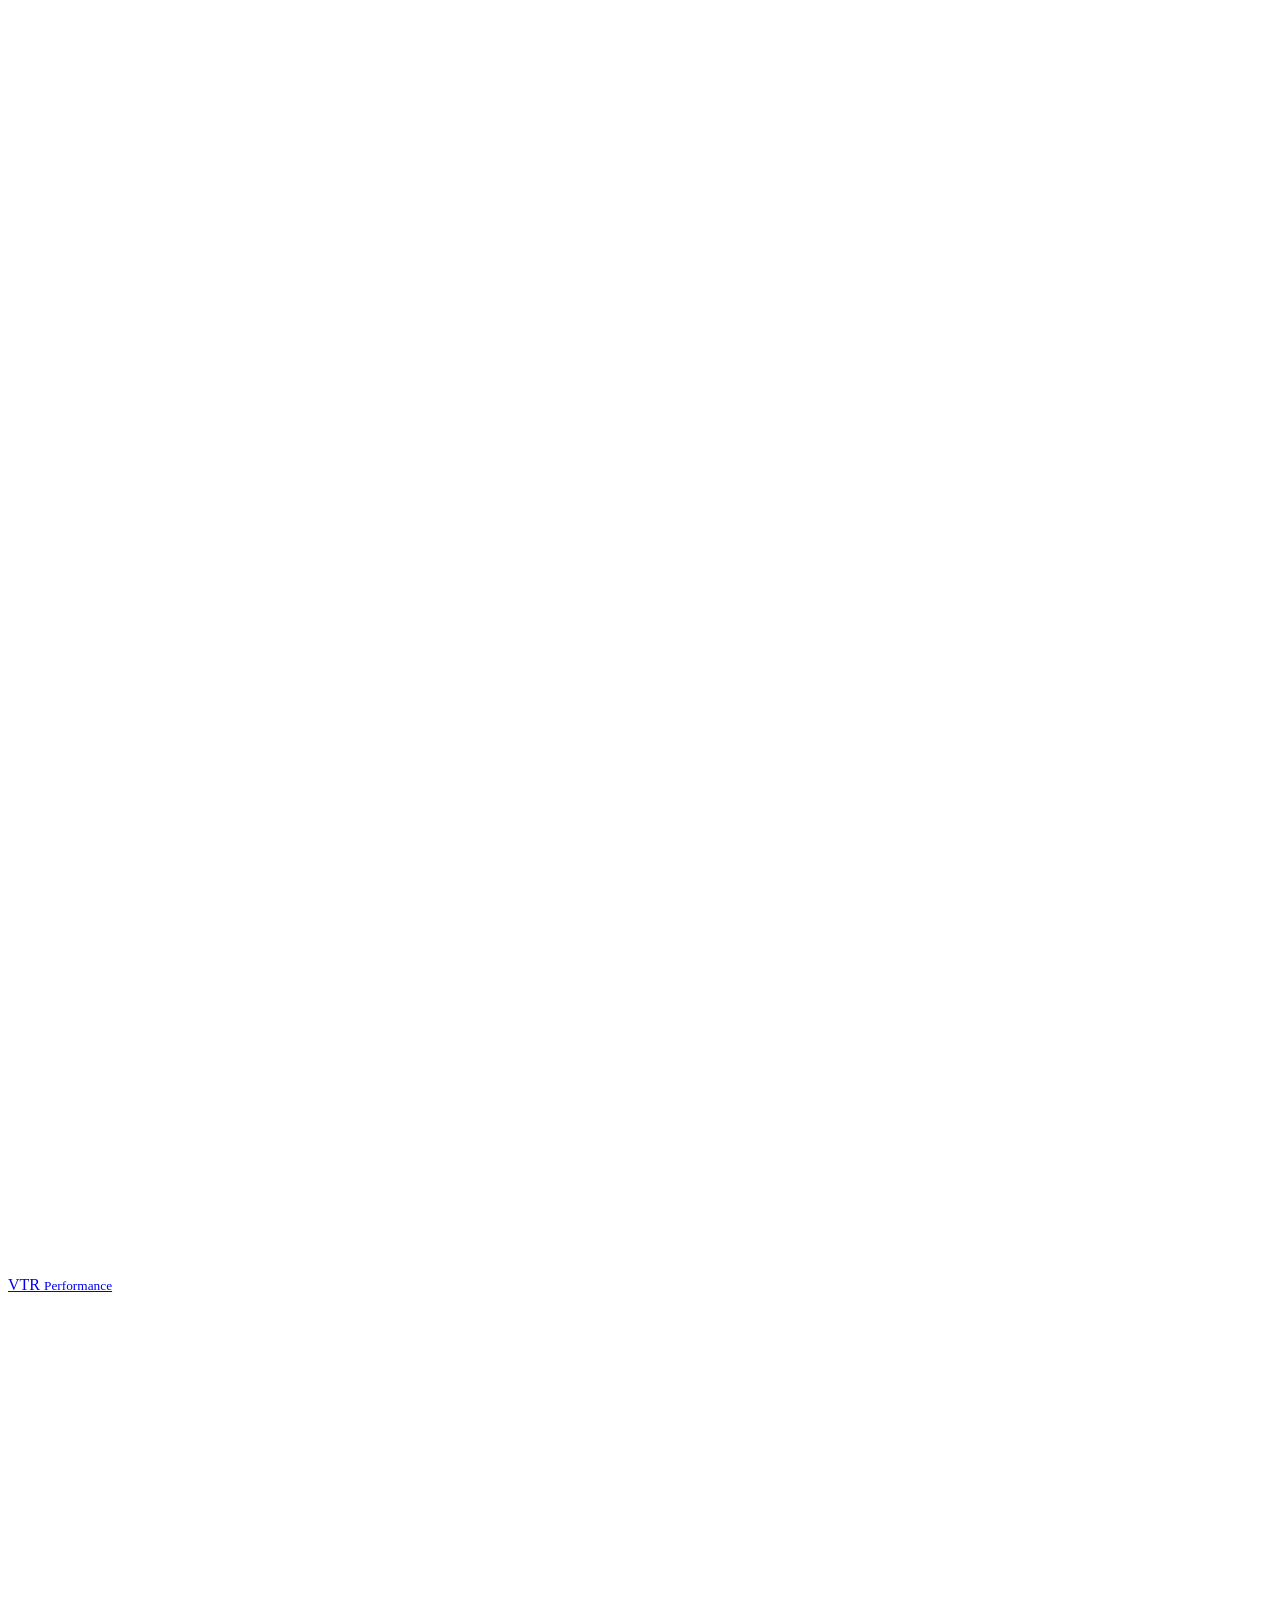
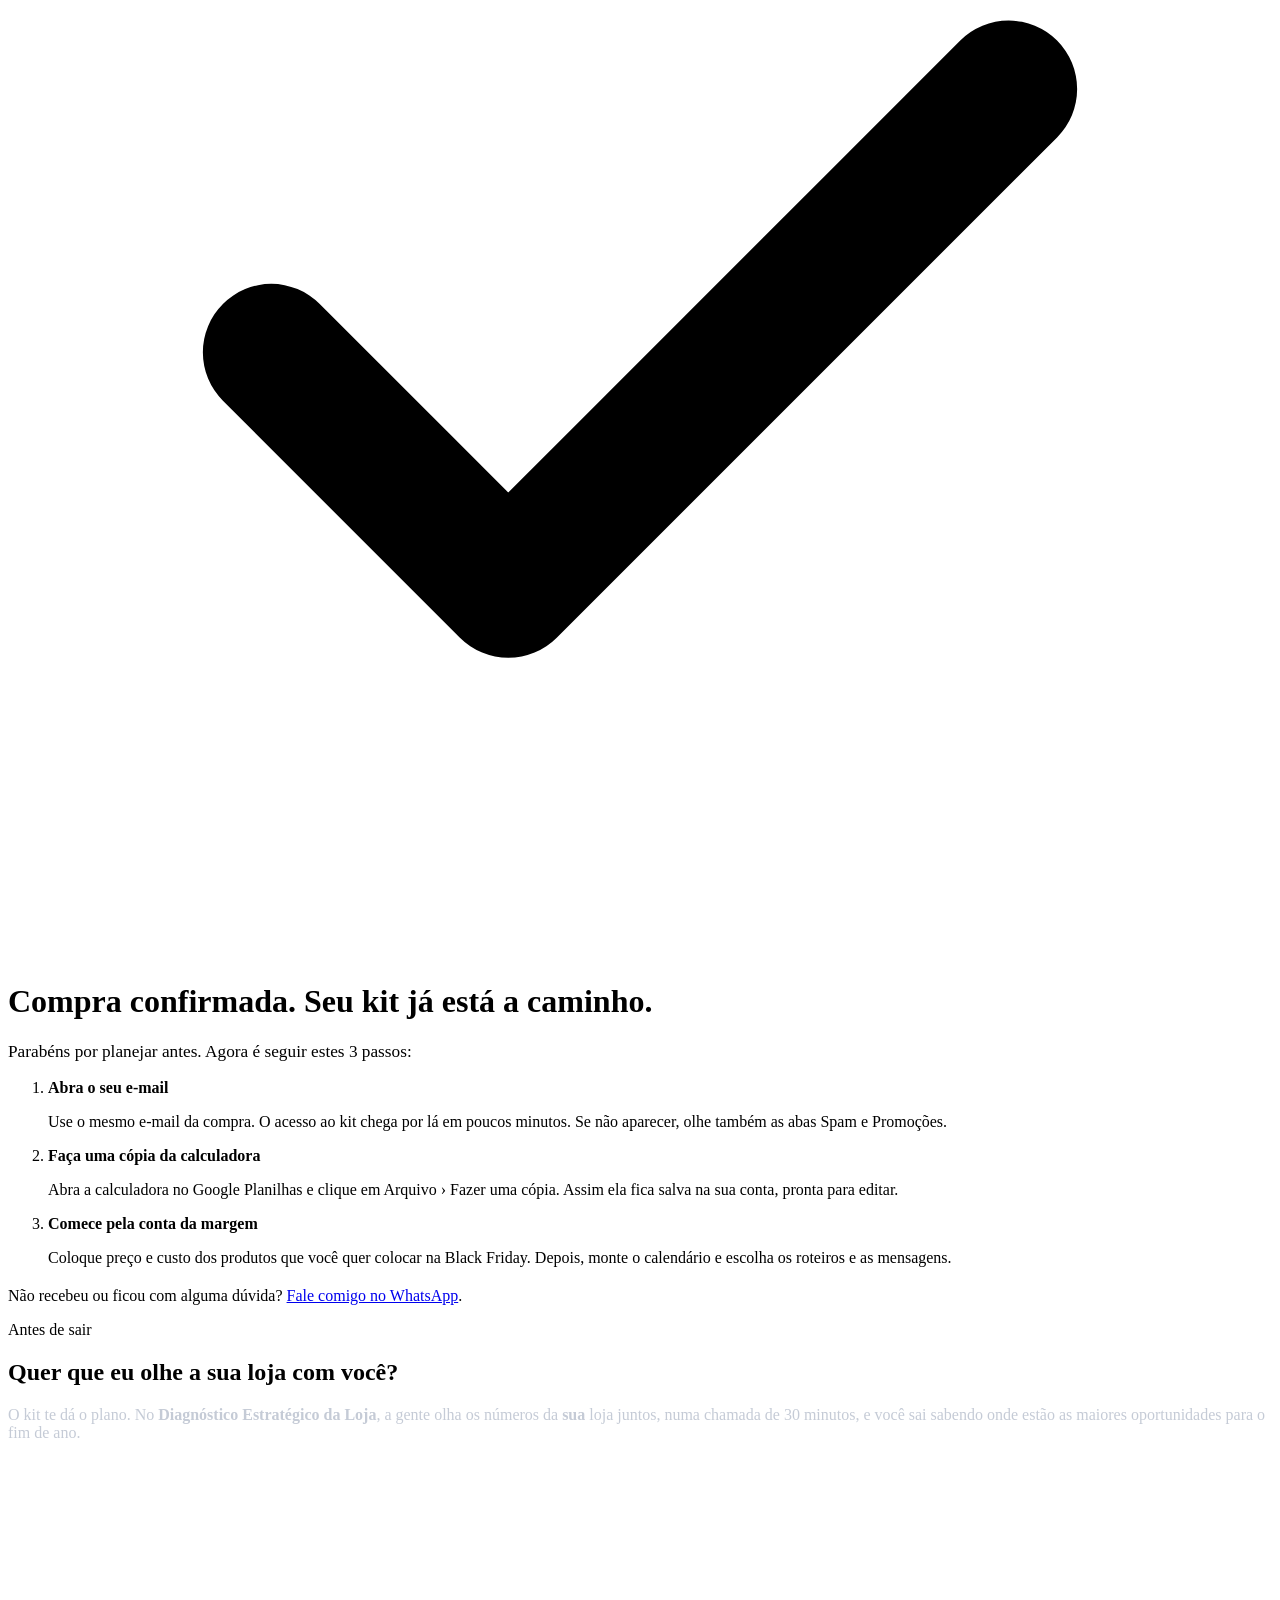
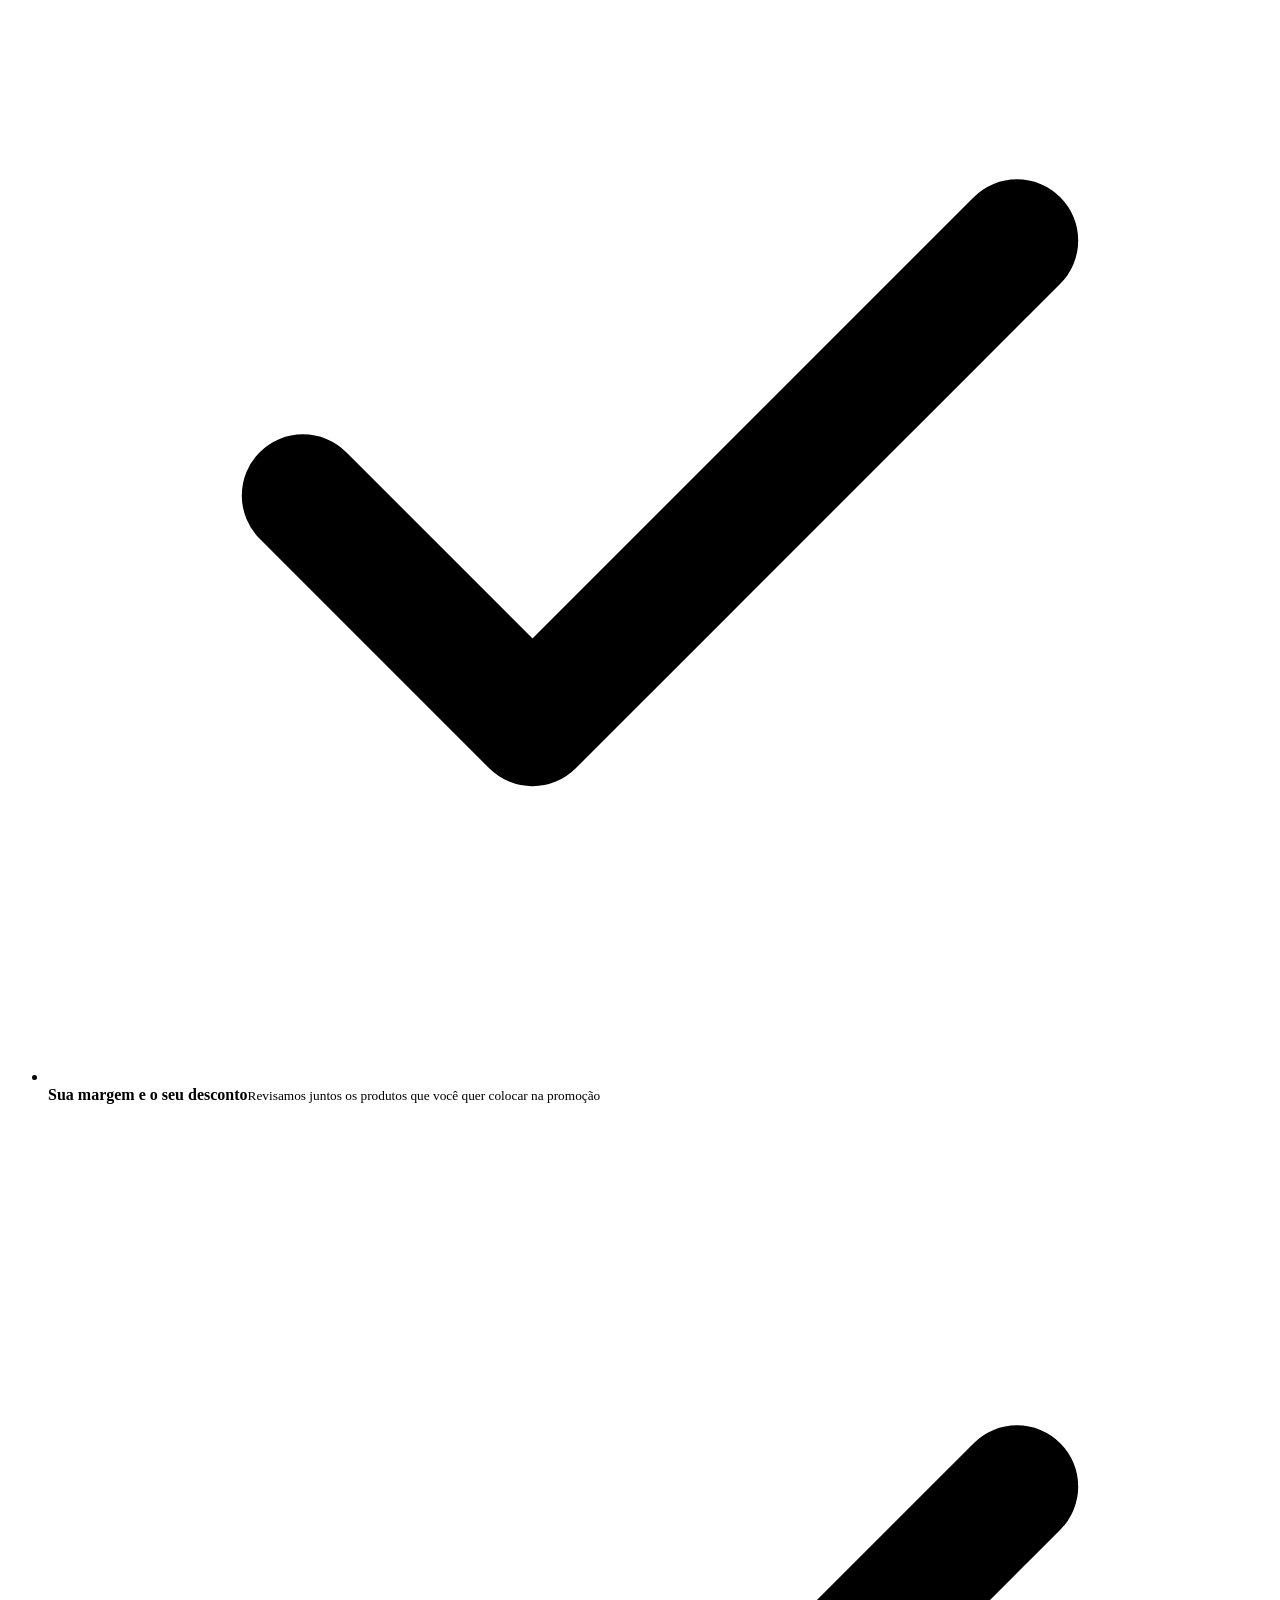
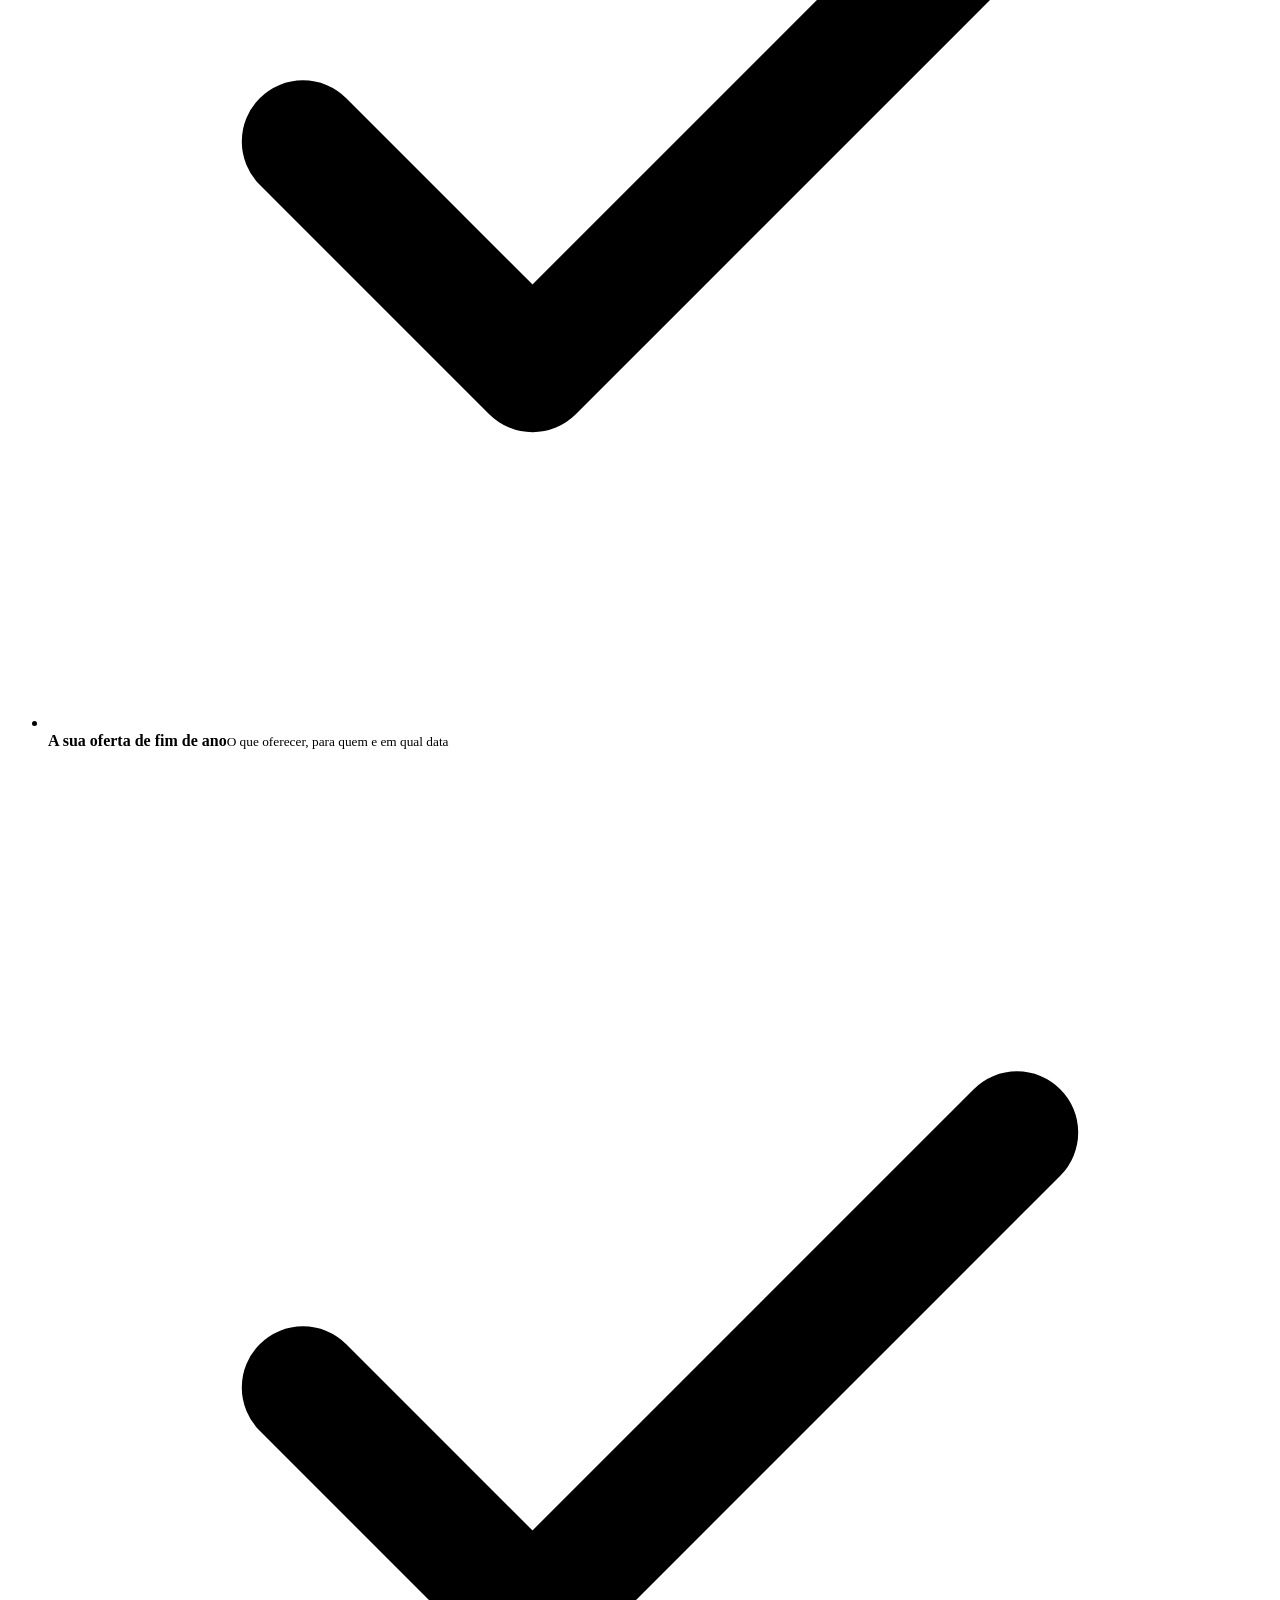
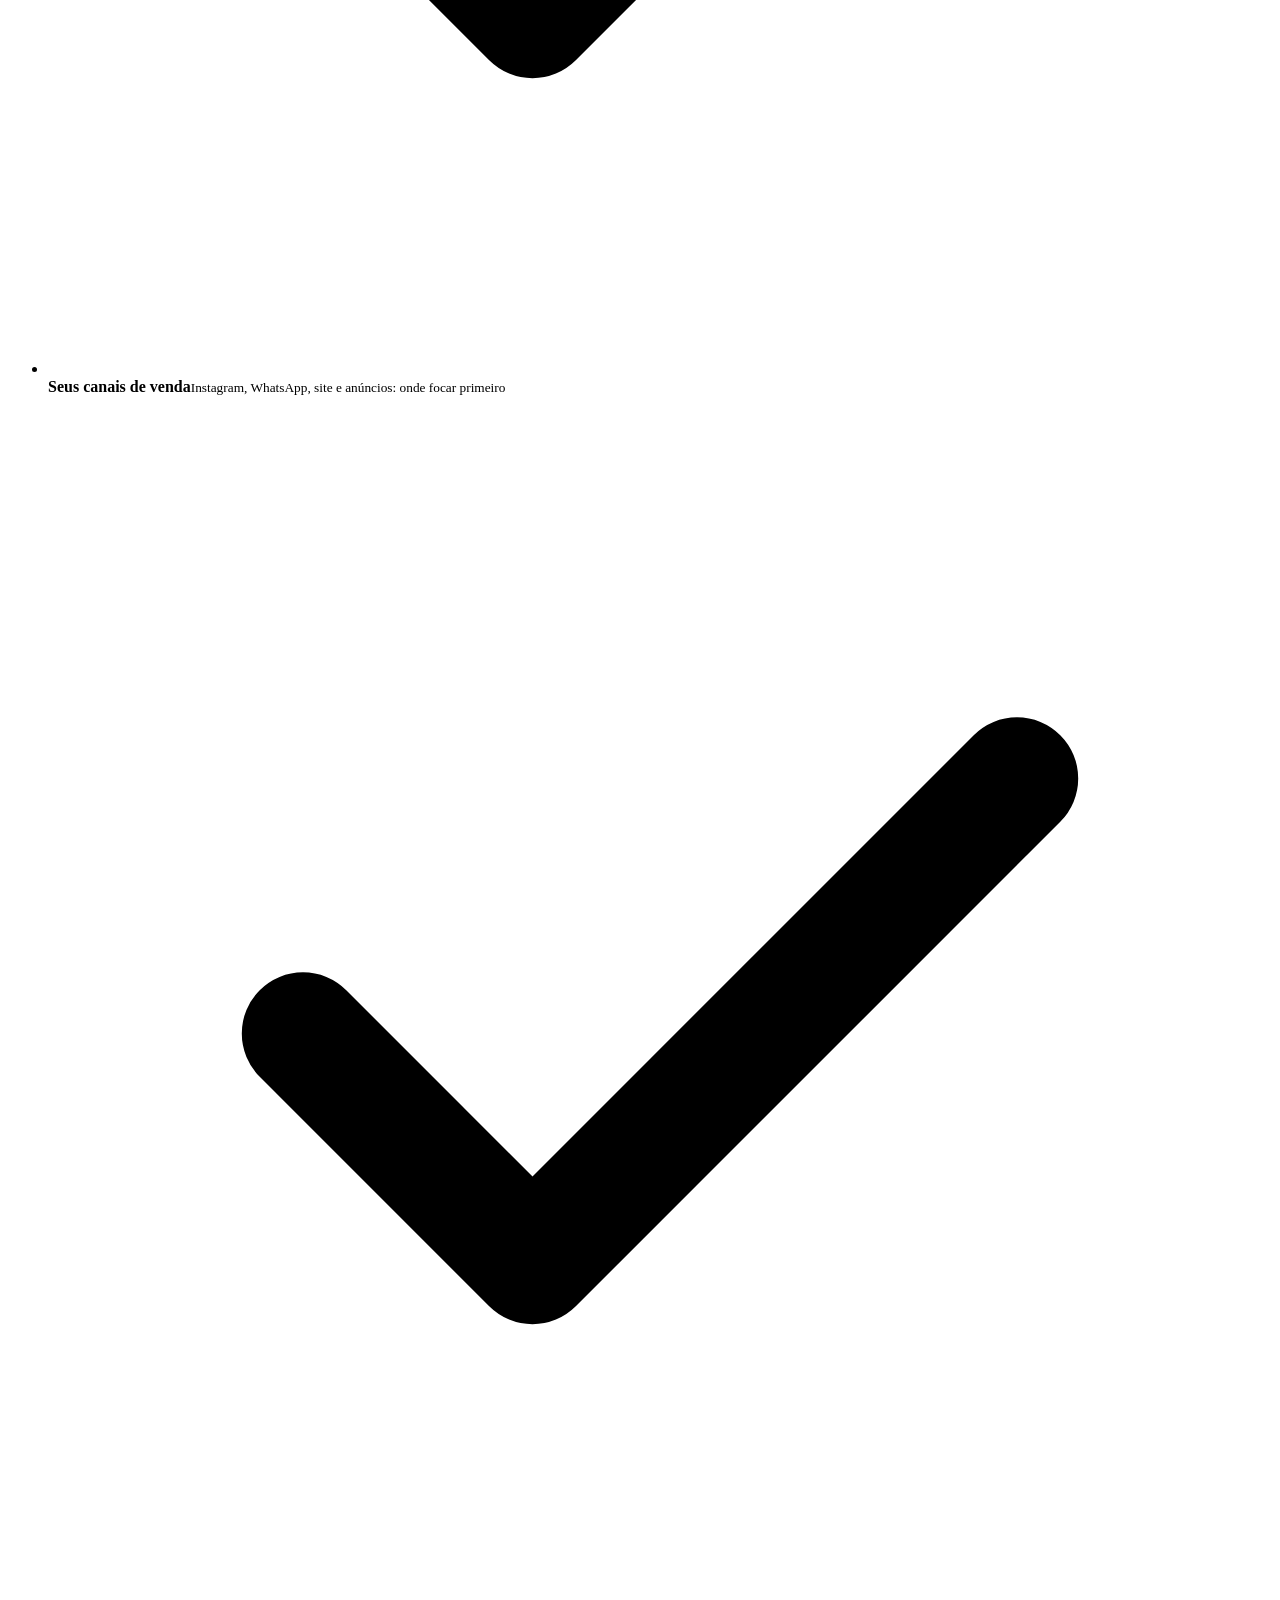
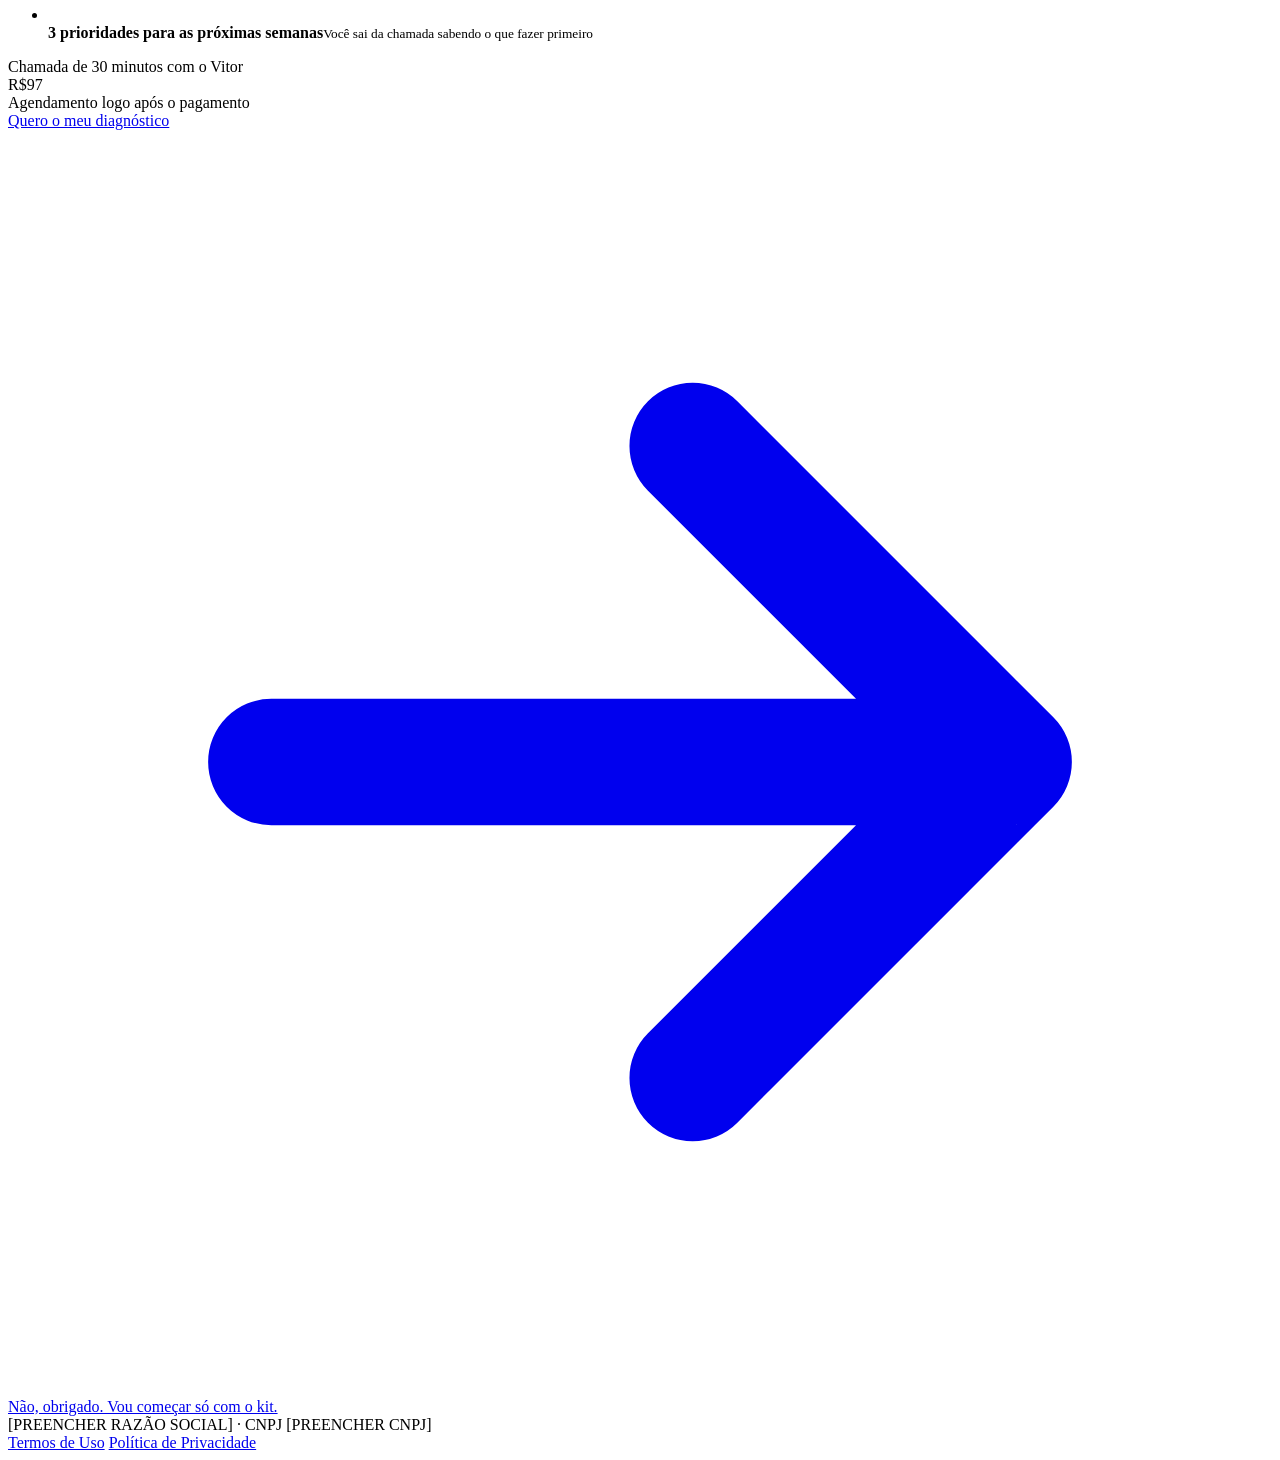
==== kit-fim-de-ano-lp/obrigado/index.html @ e14ec253 "Add landing page do Kit Fim de Ano do Lojista Página de vendas estática (HTML/CSS/JS puro) para o in" ====
<!DOCTYPE html>
<html lang="pt-BR" class="no-js">
<head>
  <meta charset="utf-8">
  <meta name="viewport" content="width=device-width, initial-scale=1, viewport-fit=cover">
  <title>Compra confirmada | Kit Fim de Ano do Lojista</title>
  <meta name="robots" content="noindex, nofollow">
  <meta name="theme-color" content="#05060B">
  <link rel="icon" href="/assets/img/favicon.svg" type="image/svg+xml">
  <link rel="preload" href="/assets/fonts/poppins-latin-800-normal.woff2" as="font" type="font/woff2" crossorigin>
  <link rel="stylesheet" href="/assets/styles.css">
</head>
<body data-page="obrigado">
  <header class="topbar">
    <div class="wrap">
      <a class="logo" href="/" aria-label="VTR Performance">
        <span class="logo-mark"><svg viewBox="0 0 24 24" fill="none" stroke="#fff" stroke-width="3" stroke-linecap="round" stroke-linejoin="round" aria-hidden="true"><path d="M4 6l8 13 8-13"/></svg></span>
        <span>VTR <small>Performance</small></span>
      </a>
    </div>
  </header>

  <main class="page">
    <div class="wrap narrow">
      <div class="success-badge"><svg viewBox="0 0 24 24" fill="none" stroke="currentColor" stroke-width="2.6" stroke-linecap="round" stroke-linejoin="round" aria-hidden="true"><path d="M5 12.5l4.5 4.5L19 7.5"/></svg></div>
      <h1>Compra confirmada. Seu kit já está a caminho.</h1>
      <p class="muted" style="font-size:1.08rem">Parabéns por planejar antes. Agora é seguir estes 3 passos:</p>

      <ol class="check-steps">
        <li><div><strong>Abra o seu e-mail</strong><p>Use o mesmo e-mail da compra. O acesso ao kit chega por lá em poucos minutos. Se não aparecer, olhe também as abas Spam e Promoções.</p></div></li>
        <li><div><strong>Faça uma cópia da calculadora</strong><p>Abra a calculadora no Google Planilhas e clique em Arquivo › Fazer uma cópia. Assim ela fica salva na sua conta, pronta para editar.</p></div></li>
        <li><div><strong>Comece pela conta da margem</strong><p>Coloque preço e custo dos produtos que você quer colocar na Black Friday. Depois, monte o calendário e escolha os roteiros e as mensagens.</p></div></li>
      </ol>
      <p class="muted" style="margin-top:20px">Não recebeu ou ficou com alguma dúvida? <a class="js-whatsapp blue" href="#">Fale comigo no WhatsApp</a>.</p>

      <!-- UPSELL: diagnóstico estratégico. [CONFIRMAR o escopo da chamada antes de publicar] -->
      <section class="upsell" aria-labelledby="t-upsell" style="padding:0">
        <div class="offer-card">
          <span class="eyebrow">Antes de sair</span>
          <h2 id="t-upsell">Quer que eu olhe a sua loja com você?</h2>
          <p style="margin-top:16px;color:#C5CBD6">O kit te dá o plano. No <strong>Diagnóstico Estratégico da Loja</strong>, a gente olha os números da <strong>sua</strong> loja juntos, numa chamada de 30 minutos, e você sai sabendo onde estão as maiores oportunidades para o fim de ano.</p>
          <ul class="offer-list">
            <li><svg viewBox="0 0 24 24" fill="none" stroke="currentColor" stroke-width="2.4" stroke-linecap="round" stroke-linejoin="round" aria-hidden="true"><path d="M5 12.5l4.5 4.5L19 7.5"/></svg><span><strong>Sua margem e o seu desconto</strong><small>Revisamos juntos os produtos que você quer colocar na promoção</small></span></li>
            <li><svg viewBox="0 0 24 24" fill="none" stroke="currentColor" stroke-width="2.4" stroke-linecap="round" stroke-linejoin="round" aria-hidden="true"><path d="M5 12.5l4.5 4.5L19 7.5"/></svg><span><strong>A sua oferta de fim de ano</strong><small>O que oferecer, para quem e em qual data</small></span></li>
            <li><svg viewBox="0 0 24 24" fill="none" stroke="currentColor" stroke-width="2.4" stroke-linecap="round" stroke-linejoin="round" aria-hidden="true"><path d="M5 12.5l4.5 4.5L19 7.5"/></svg><span><strong>Seus canais de venda</strong><small>Instagram, WhatsApp, site e anúncios: onde focar primeiro</small></span></li>
            <li><svg viewBox="0 0 24 24" fill="none" stroke="currentColor" stroke-width="2.4" stroke-linecap="round" stroke-linejoin="round" aria-hidden="true"><path d="M5 12.5l4.5 4.5L19 7.5"/></svg><span><strong>3 prioridades para as próximas semanas</strong><small>Você sai da chamada sabendo o que fazer primeiro</small></span></li>
          </ul>
          <div class="price">
            <span class="only">Chamada de 30 minutos com o Vitor</span>
            <div class="value" aria-label="97 reais"><span class="cur">R$</span><span class="num">97</span></div>
            <span class="terms">Agendamento logo após o pagamento</span>
          </div>
          <a class="btn js-upsell" href="#">Quero o meu diagnóstico <svg viewBox="0 0 24 24" fill="none" stroke="currentColor" stroke-width="2.4" stroke-linecap="round" stroke-linejoin="round" aria-hidden="true"><path d="M5 12h14M13 6l6 6-6 6"/></svg></a>
          <a class="link-plain" href="/">Não, obrigado. Vou começar só com o kit.</a>
        </div>
      </section>
    </div>
  </main>

  <footer>
    <div class="wrap">
      <p style="margin:0">[PREENCHER RAZÃO SOCIAL] · CNPJ [PREENCHER CNPJ]</p>
      <nav aria-label="Links do rodapé">
        <a href="/termos">Termos de Uso</a>
        <a href="/privacidade">Política de Privacidade</a>
      </nav>
    </div>
  </footer>
  <script src="/assets/main.js" defer></script>
</body>
</html>
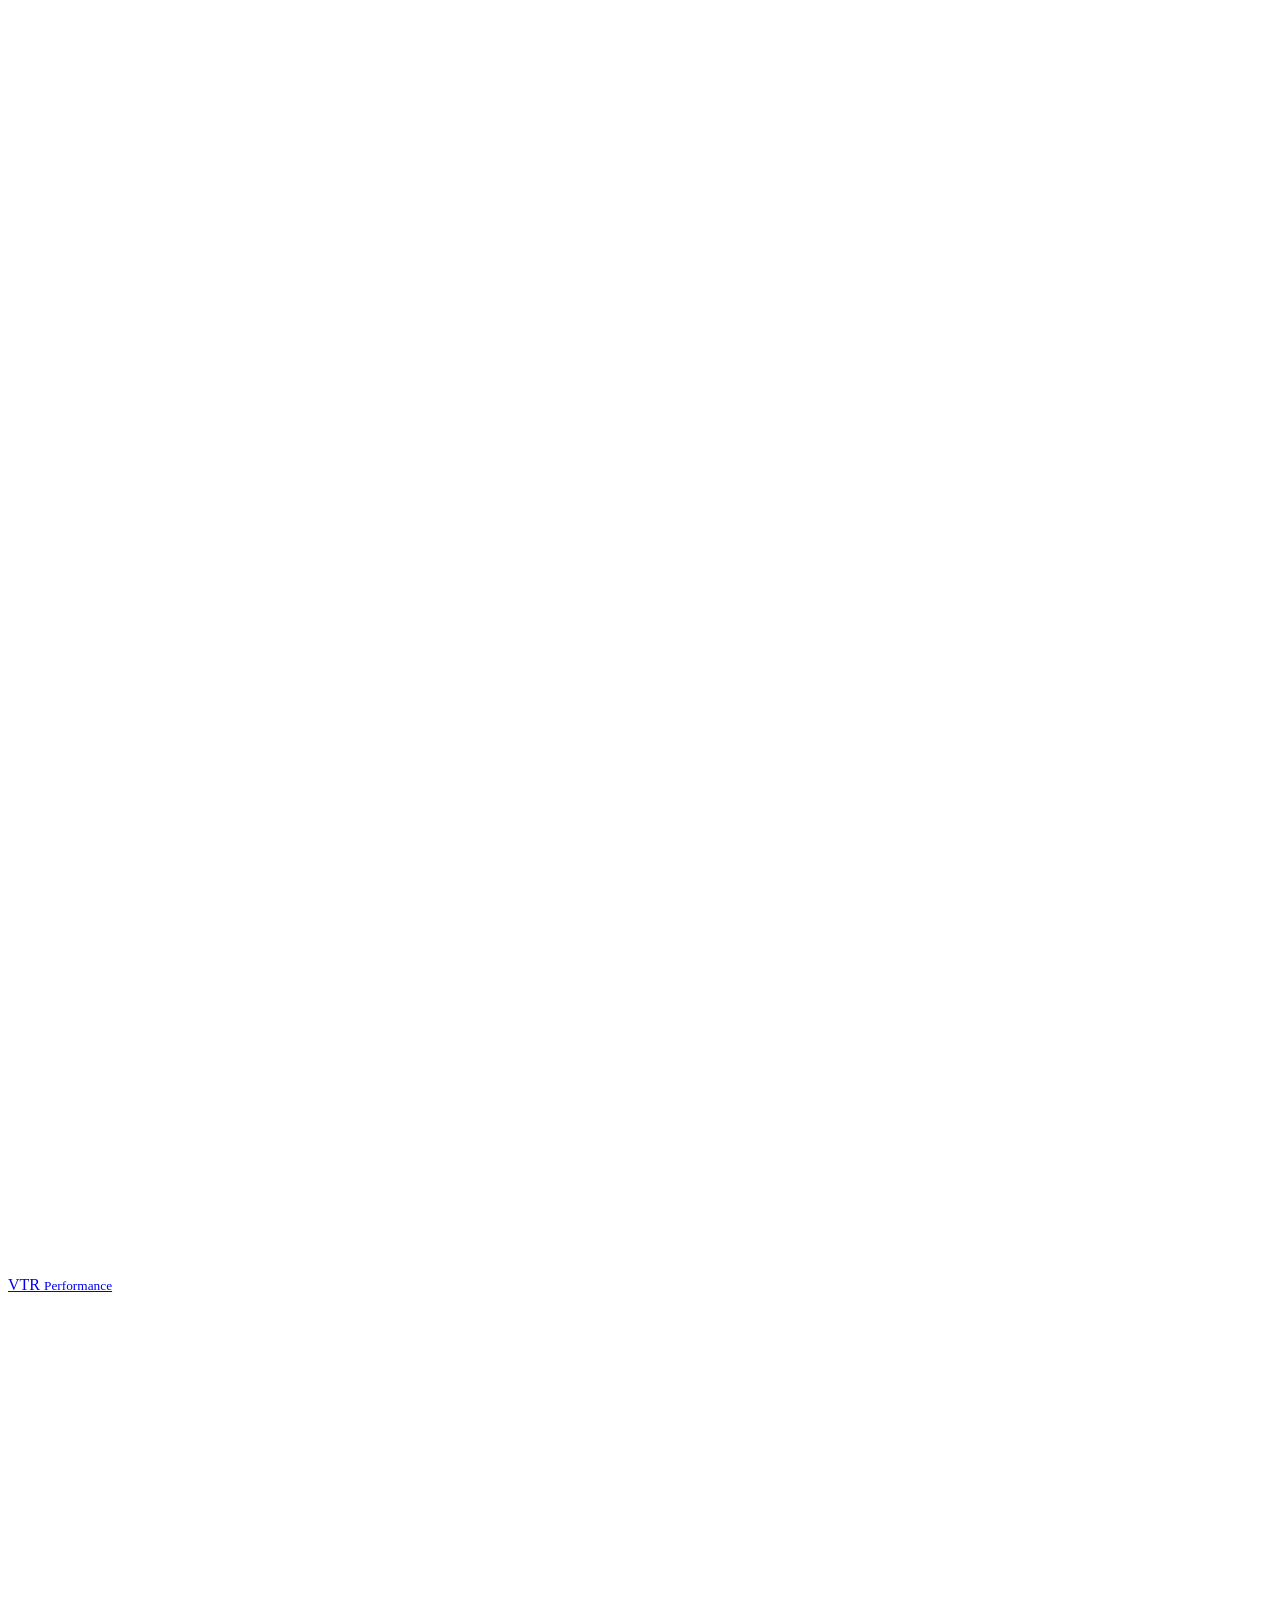
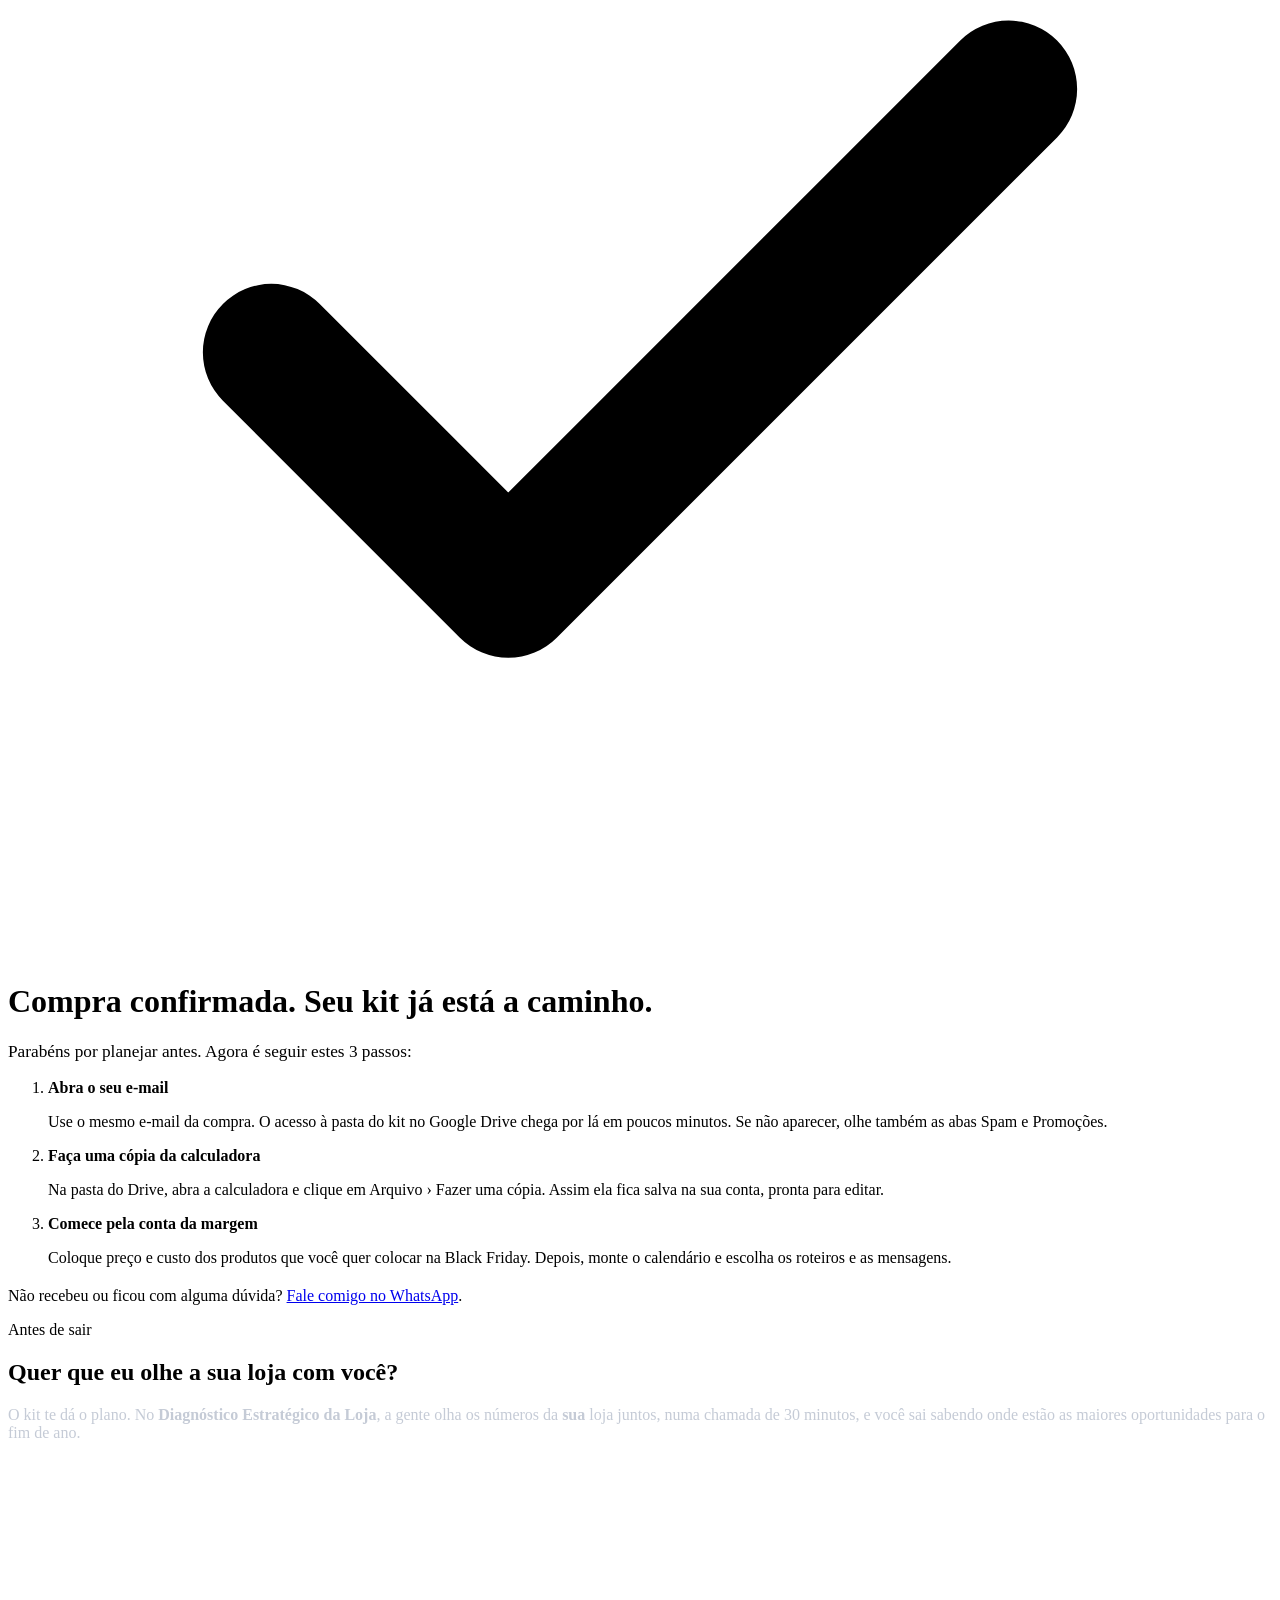
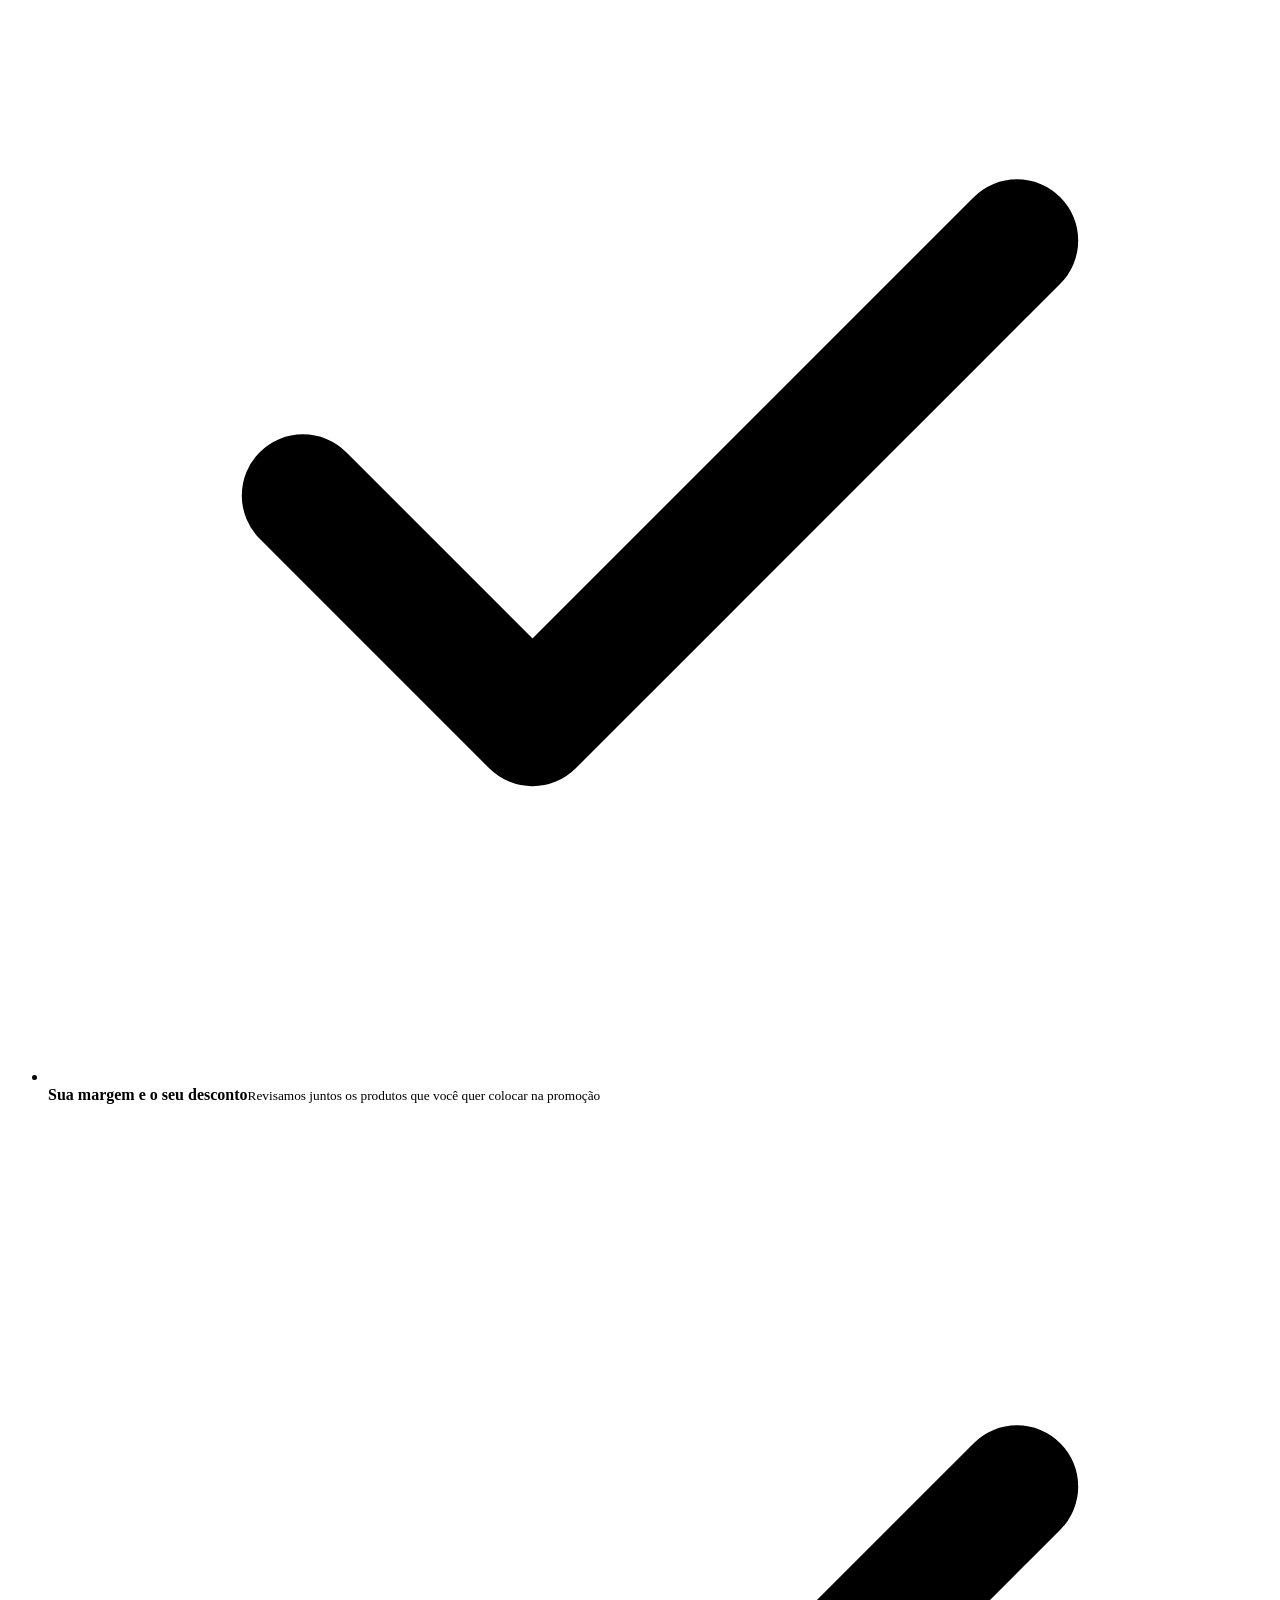
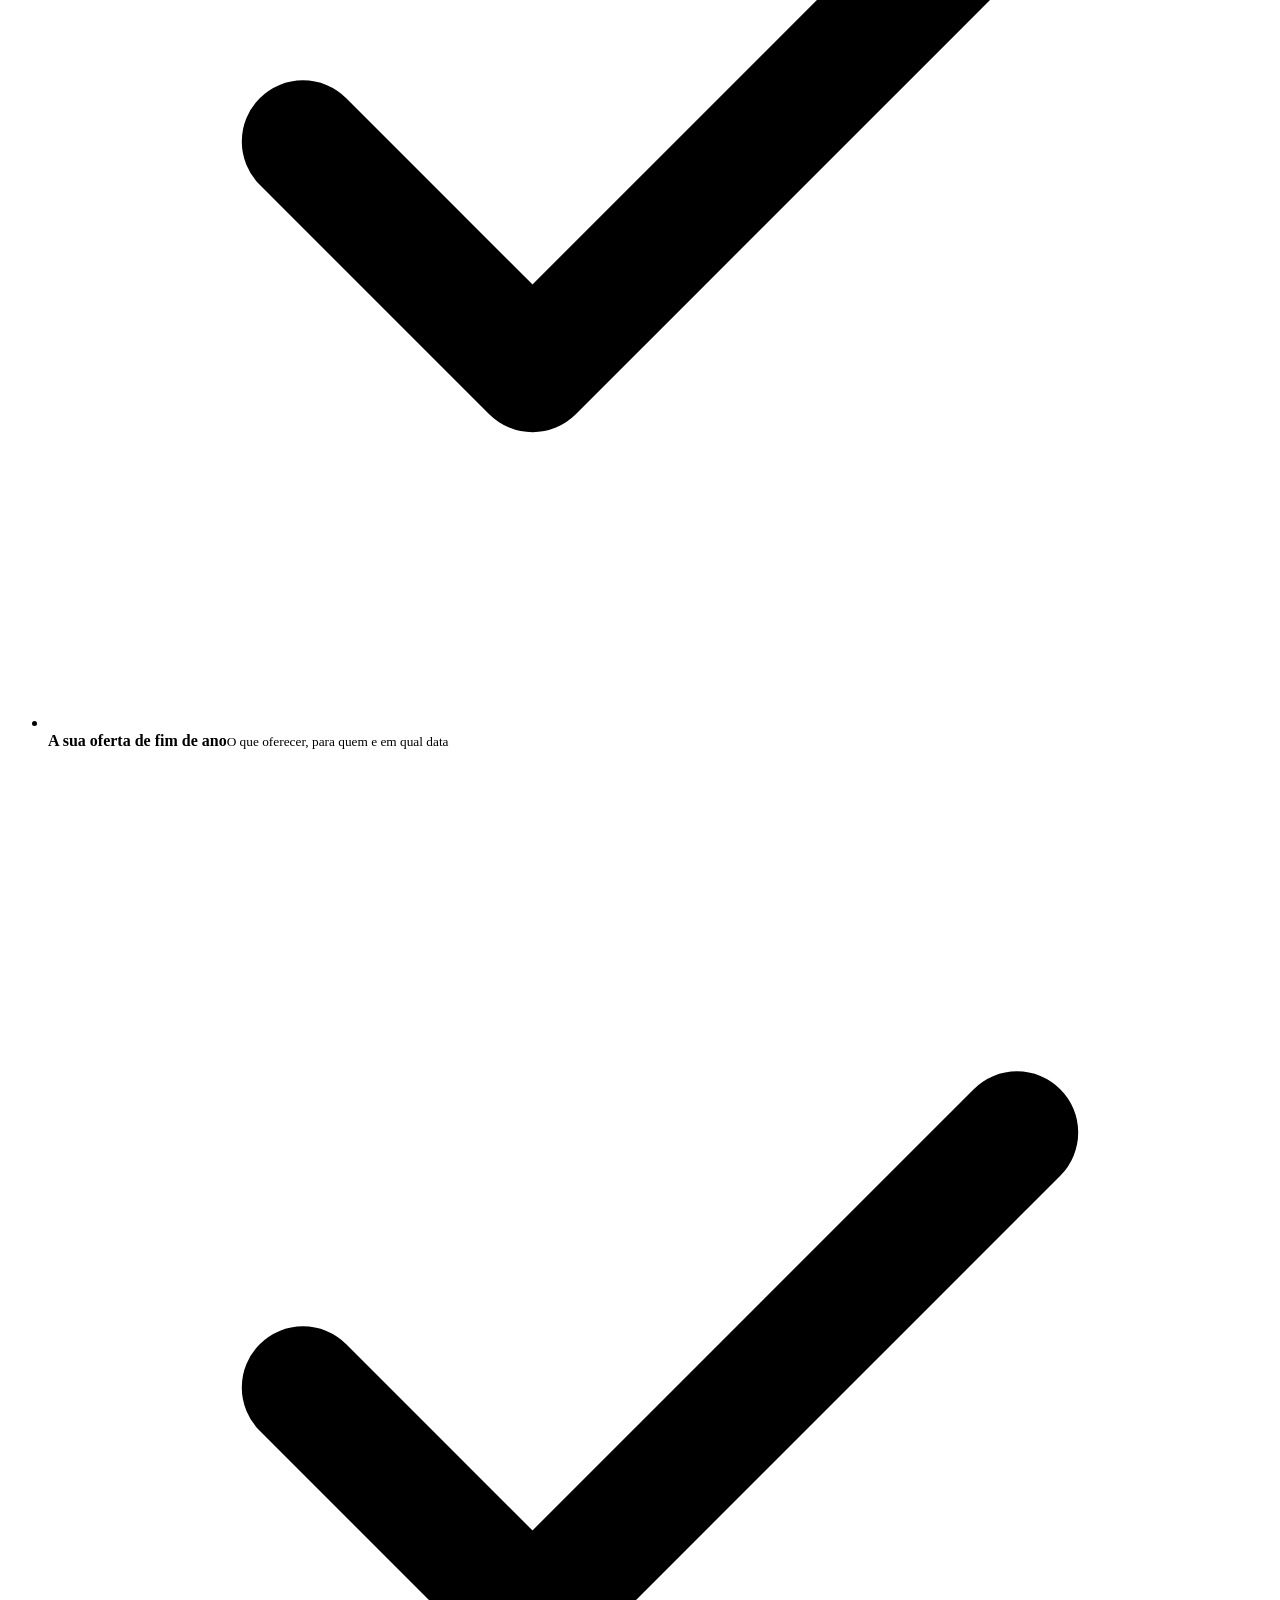
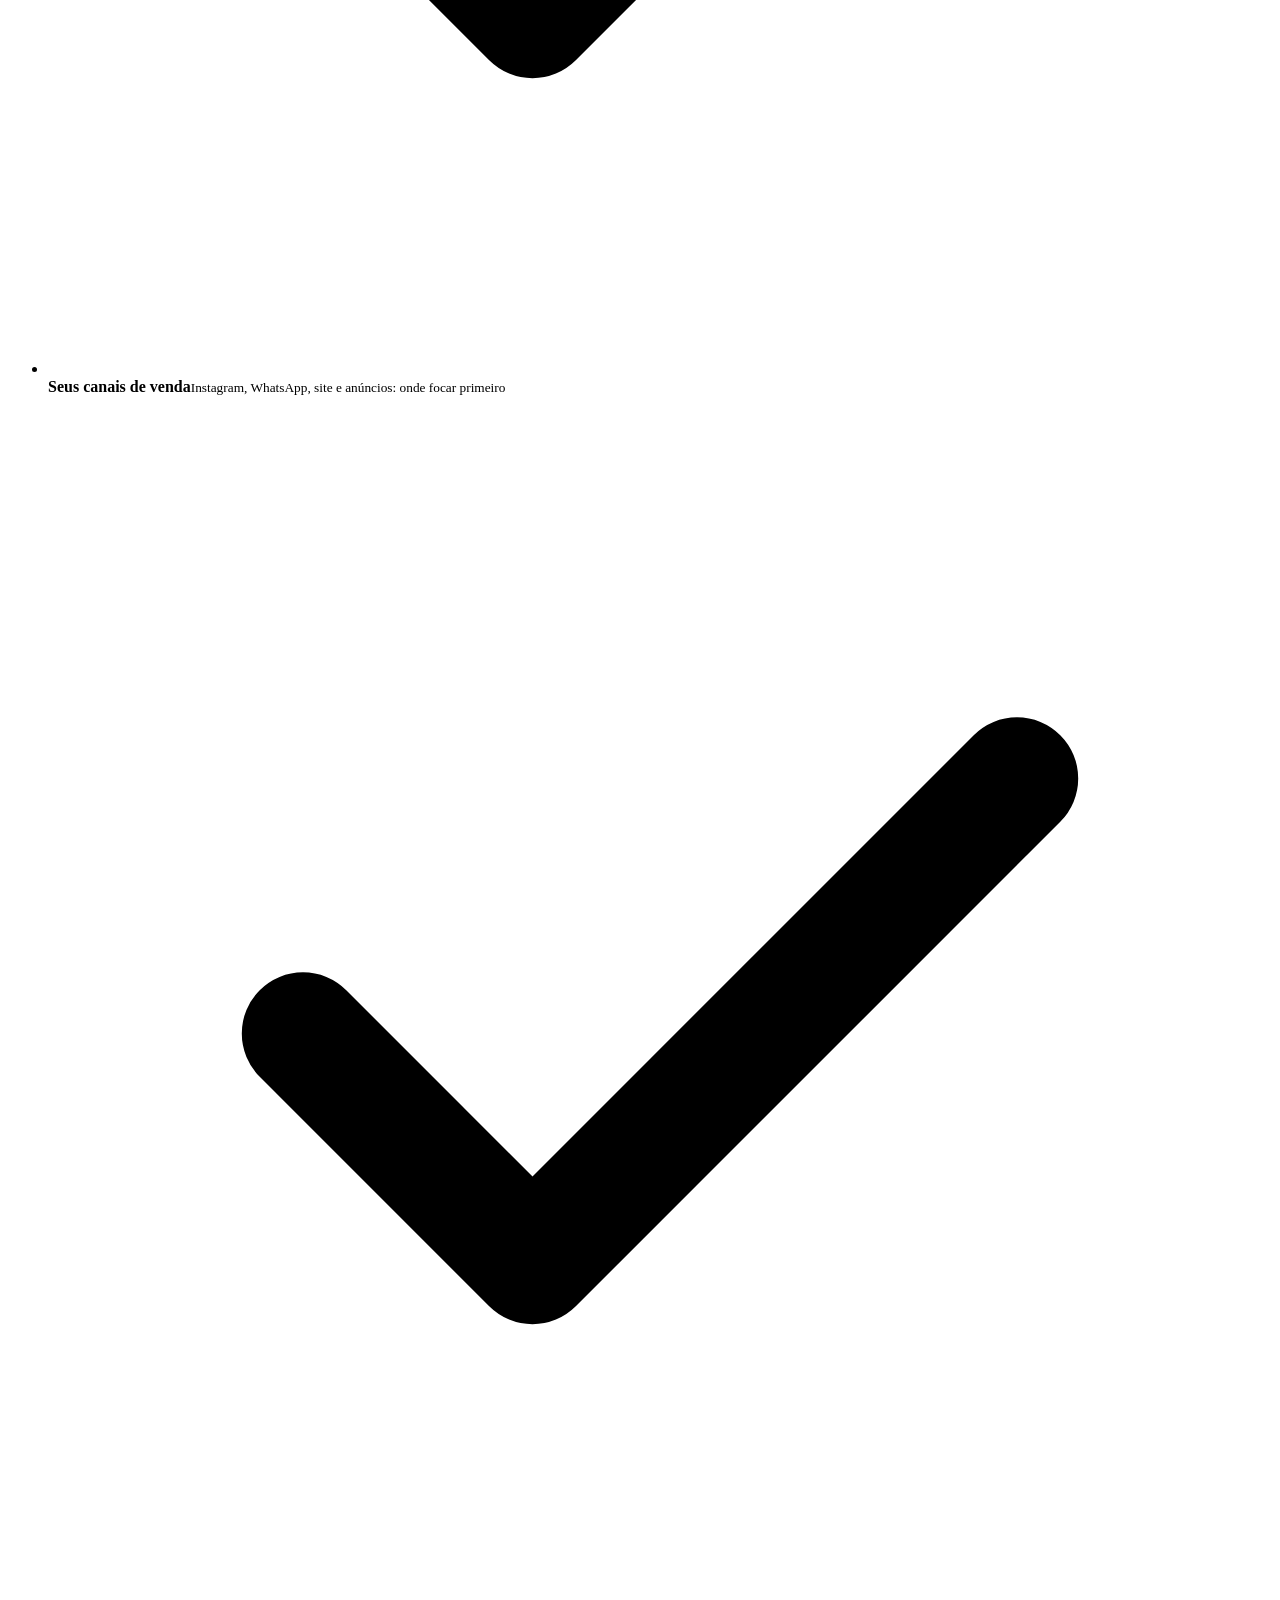
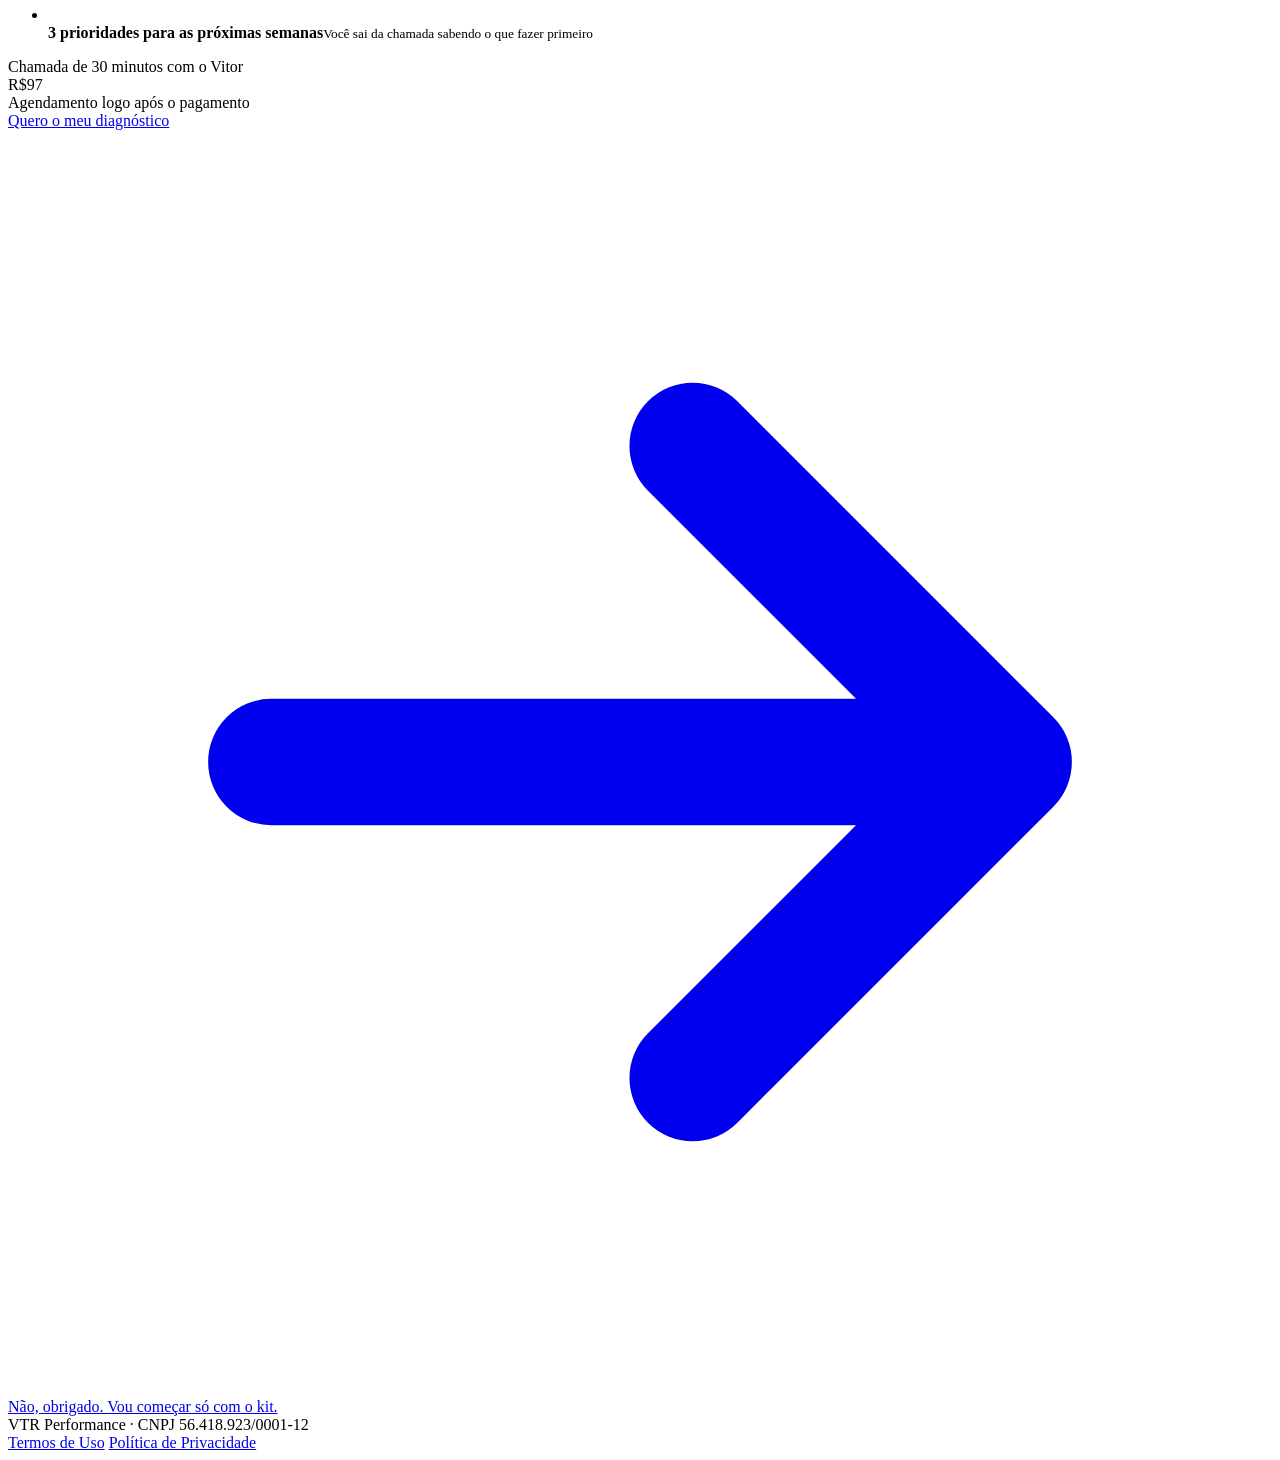
==== commit d934639c: "Adiciona GTM, CNPJ, e-mail, texto do case e formato dos materiais - Google Tag Manager (GTM-MHCTJ7ZP" ====
--- a/kit-fim-de-ano-lp/obrigado/index.html
+++ b/kit-fim-de-ano-lp/obrigado/index.html
@@ -1,6 +1,13 @@
 <!DOCTYPE html>
 <html lang="pt-BR" class="no-js">
 <head>
+  <!-- Google Tag Manager -->
+  <script>(function(w,d,s,l,i){w[l]=w[l]||[];w[l].push({'gtm.start':
+  new Date().getTime(),event:'gtm.js'});var f=d.getElementsByTagName(s)[0],
+  j=d.createElement(s),dl=l!='dataLayer'?'&l='+l:'';j.async=true;j.src=
+  'https://www.googletagmanager.com/gtm.js?id='+i+dl;f.parentNode.insertBefore(j,f);
+  })(window,document,'script','dataLayer','GTM-MHCTJ7ZP');</script>
+  <!-- End Google Tag Manager -->
   <meta charset="utf-8">
   <meta name="viewport" content="width=device-width, initial-scale=1, viewport-fit=cover">
   <title>Compra confirmada | Kit Fim de Ano do Lojista</title>
@@ -11,6 +18,10 @@
   <link rel="stylesheet" href="/assets/styles.css">
 </head>
 <body data-page="obrigado">
+  <!-- Google Tag Manager (noscript) -->
+  <noscript><iframe src="https://www.googletagmanager.com/ns.html?id=GTM-MHCTJ7ZP" height="0" width="0" style="display:none;visibility:hidden" title="Google Tag Manager"></iframe></noscript>
+  <!-- End Google Tag Manager (noscript) -->
+  <noscript><img height="1" width="1" style="display:none" alt="" src="https://www.facebook.com/tr?id=1123355403977678&amp;ev=PageView&amp;noscript=1"></noscript>
   <header class="topbar">
     <div class="wrap">
       <a class="logo" href="/" aria-label="VTR Performance">
@@ -27,8 +38,8 @@
       <p class="muted" style="font-size:1.08rem">Parabéns por planejar antes. Agora é seguir estes 3 passos:</p>
 
       <ol class="check-steps">
-        <li><div><strong>Abra o seu e-mail</strong><p>Use o mesmo e-mail da compra. O acesso ao kit chega por lá em poucos minutos. Se não aparecer, olhe também as abas Spam e Promoções.</p></div></li>
-        <li><div><strong>Faça uma cópia da calculadora</strong><p>Abra a calculadora no Google Planilhas e clique em Arquivo › Fazer uma cópia. Assim ela fica salva na sua conta, pronta para editar.</p></div></li>
+        <li><div><strong>Abra o seu e-mail</strong><p>Use o mesmo e-mail da compra. O acesso à pasta do kit no Google Drive chega por lá em poucos minutos. Se não aparecer, olhe também as abas Spam e Promoções.</p></div></li>
+        <li><div><strong>Faça uma cópia da calculadora</strong><p>Na pasta do Drive, abra a calculadora e clique em Arquivo › Fazer uma cópia. Assim ela fica salva na sua conta, pronta para editar.</p></div></li>
         <li><div><strong>Comece pela conta da margem</strong><p>Coloque preço e custo dos produtos que você quer colocar na Black Friday. Depois, monte o calendário e escolha os roteiros e as mensagens.</p></div></li>
       </ol>
       <p class="muted" style="margin-top:20px">Não recebeu ou ficou com alguma dúvida? <a class="js-whatsapp blue" href="#">Fale comigo no WhatsApp</a>.</p>
@@ -59,7 +70,7 @@
 
   <footer>
     <div class="wrap">
-      <p style="margin:0">[PREENCHER RAZÃO SOCIAL] · CNPJ [PREENCHER CNPJ]</p>
+      <p style="margin:0"><!-- [CONFIRMAR RAZÃO SOCIAL] -->VTR Performance · CNPJ 56.418.923/0001-12</p>
       <nav aria-label="Links do rodapé">
         <a href="/termos">Termos de Uso</a>
         <a href="/privacidade">Política de Privacidade</a>
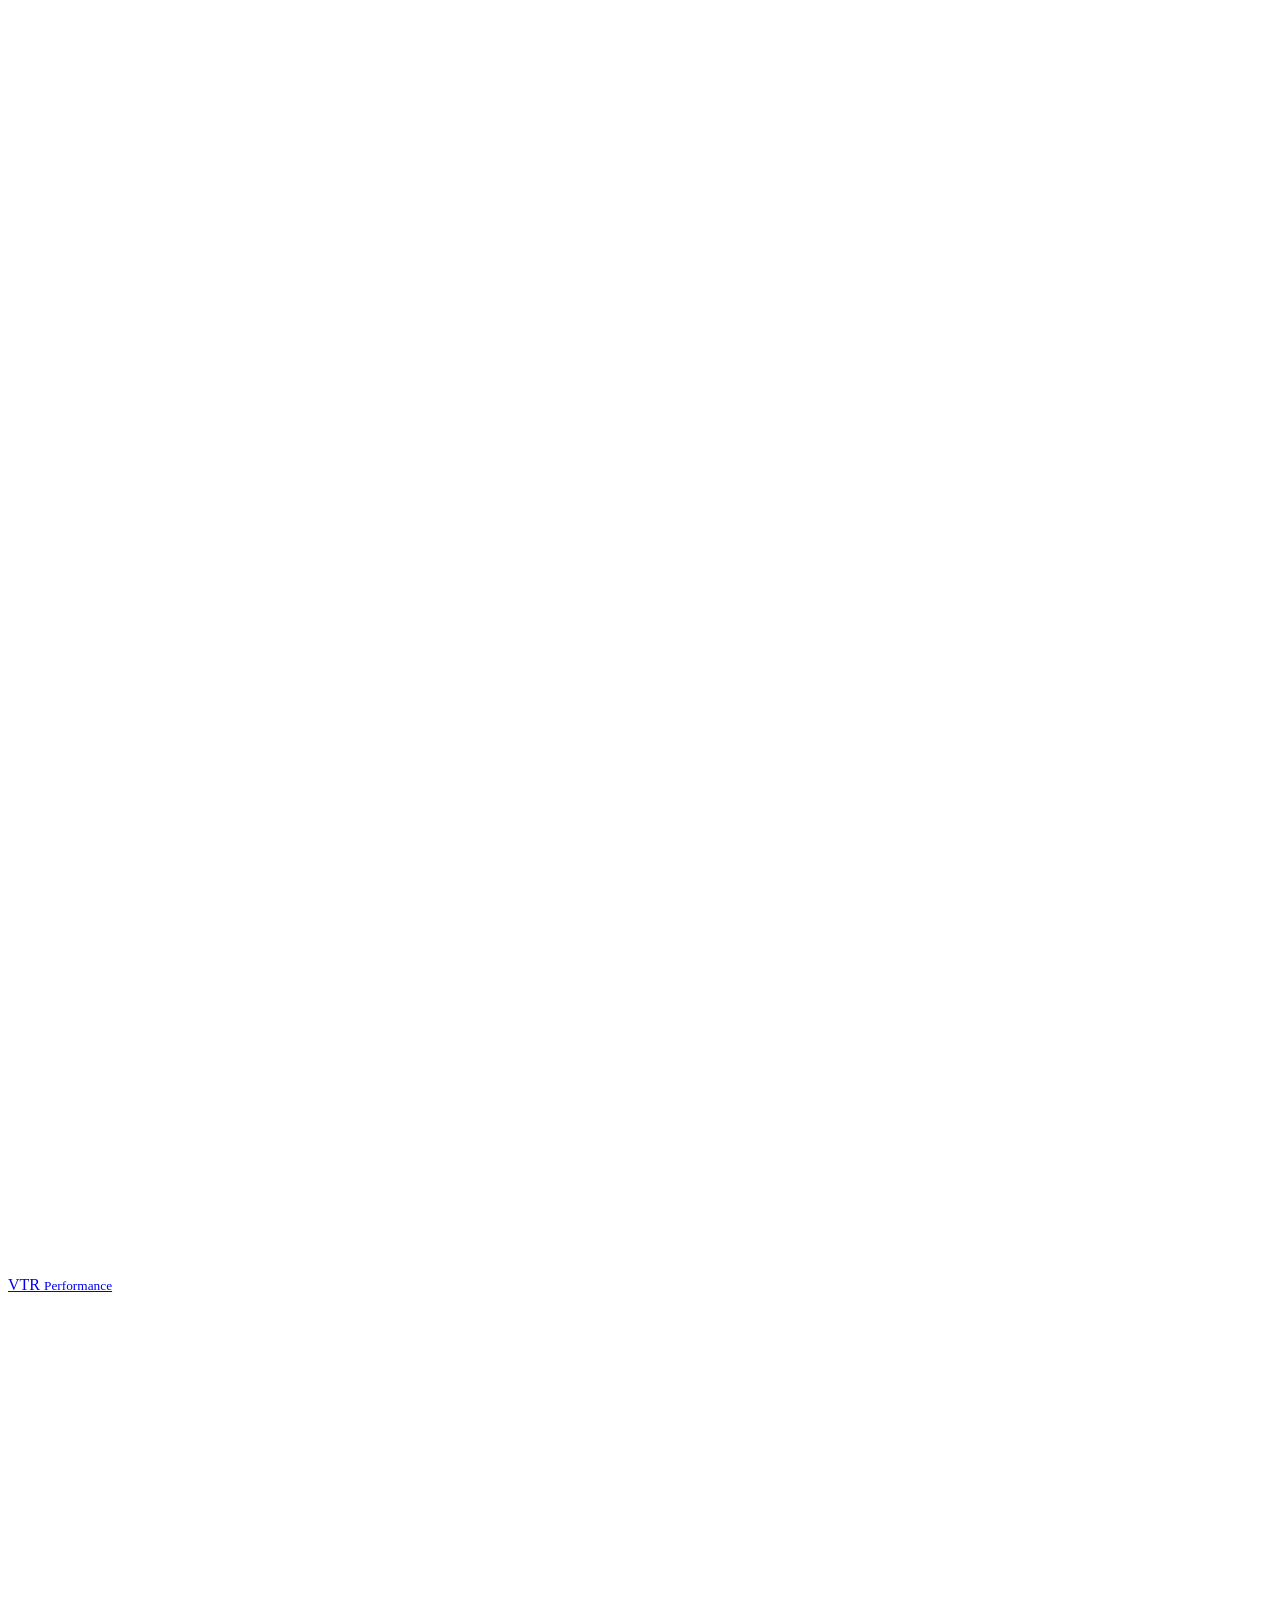
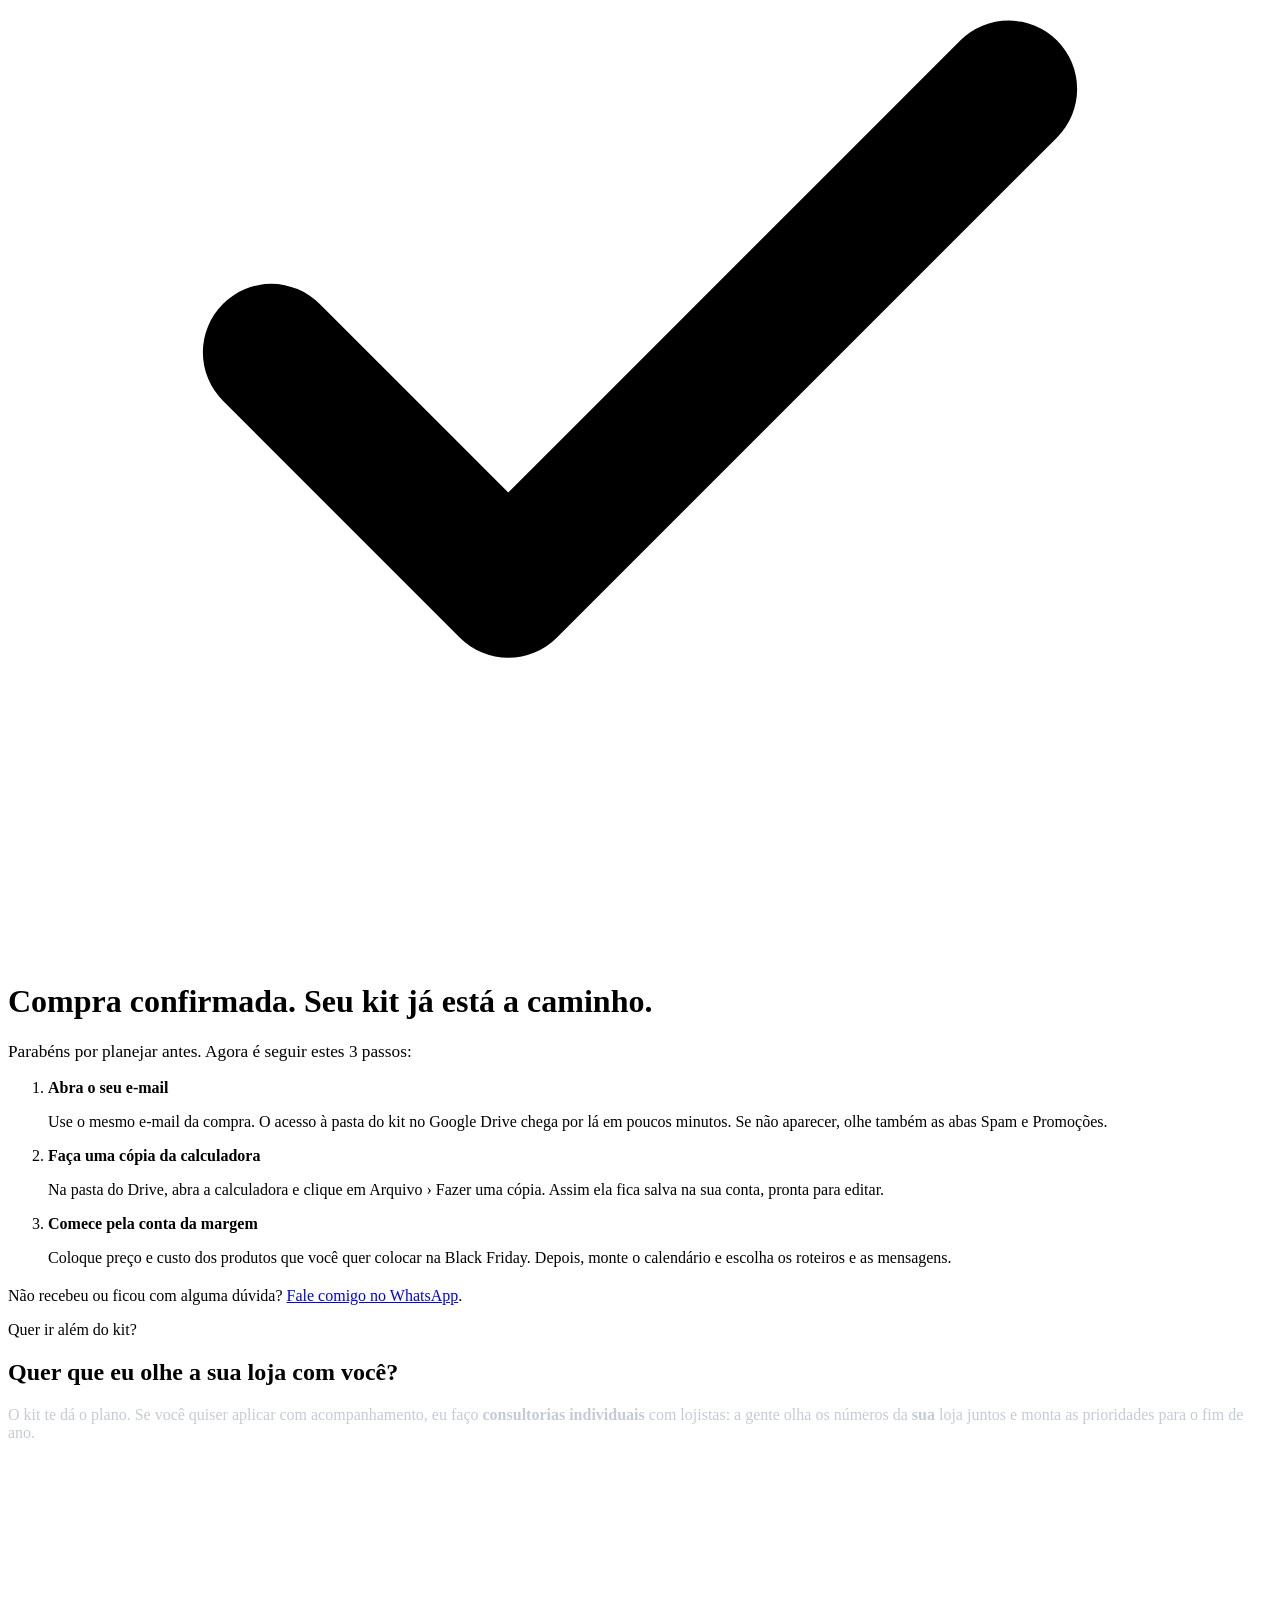
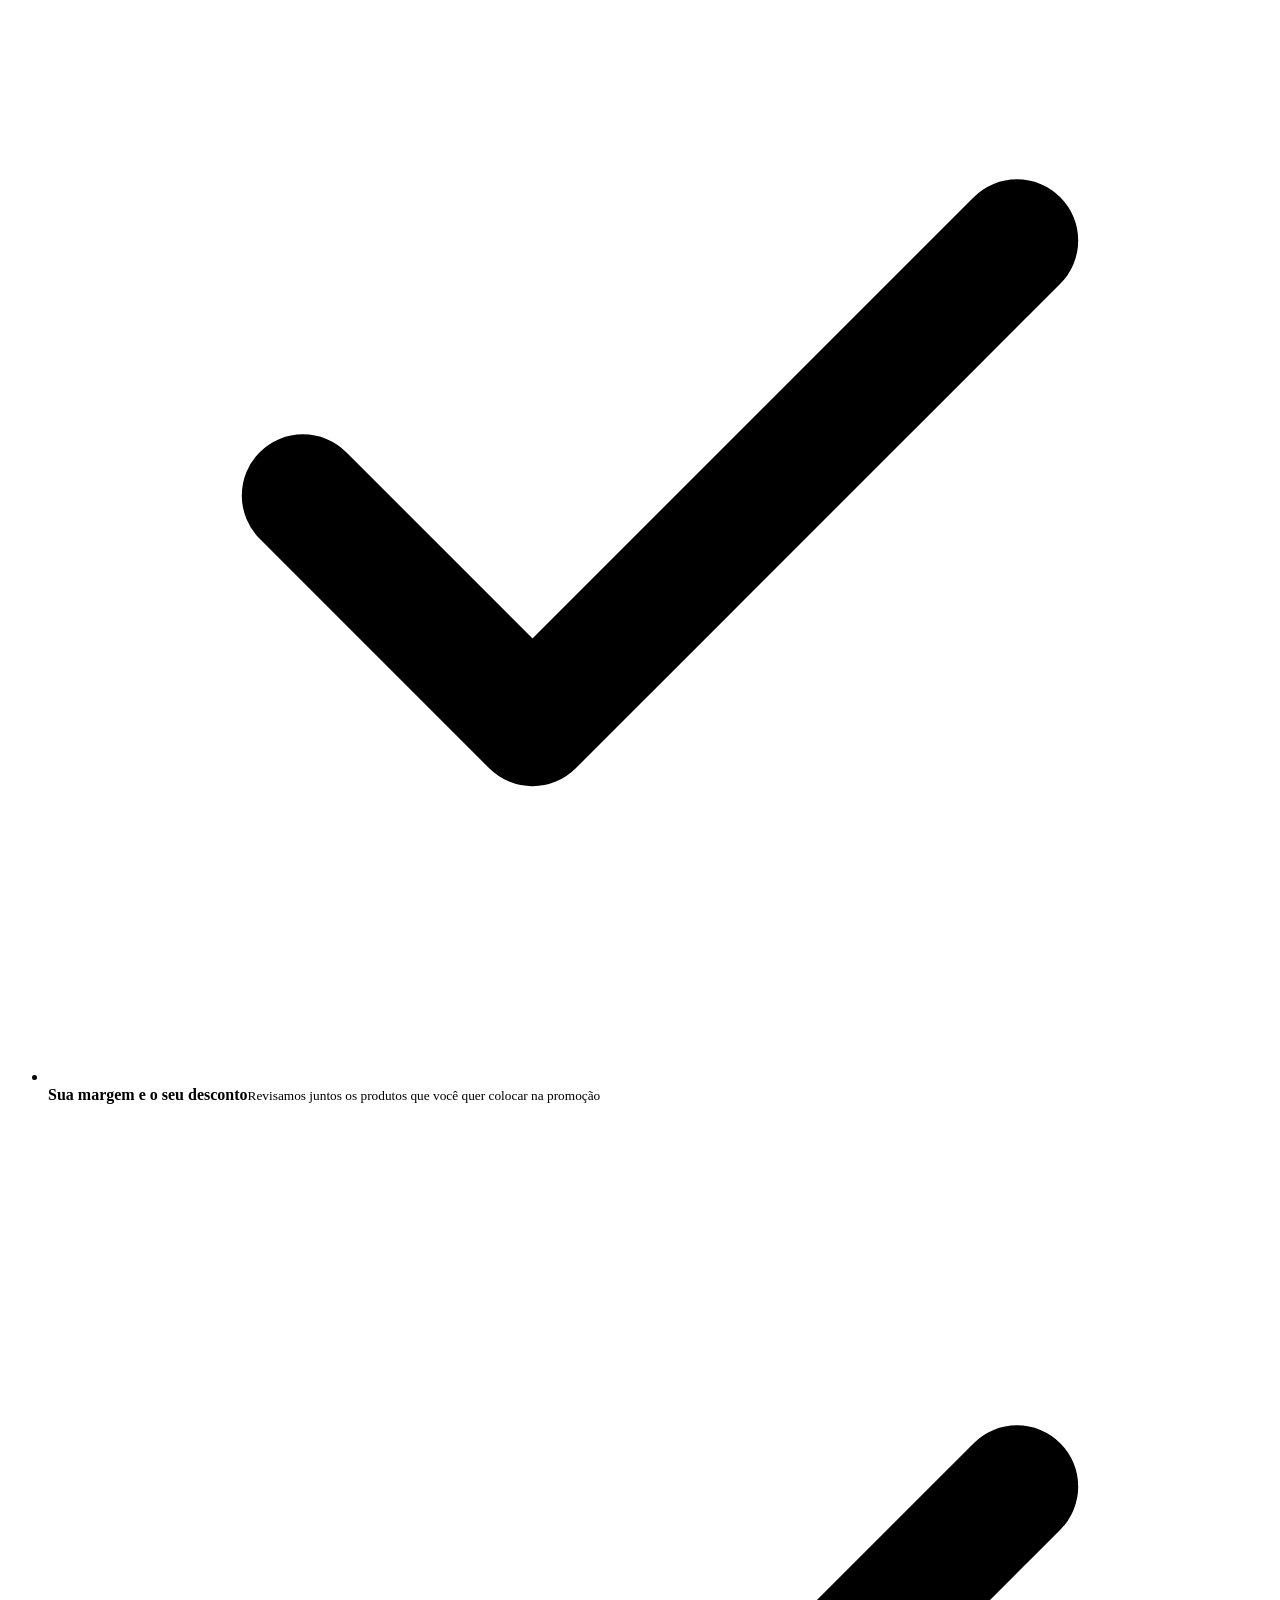
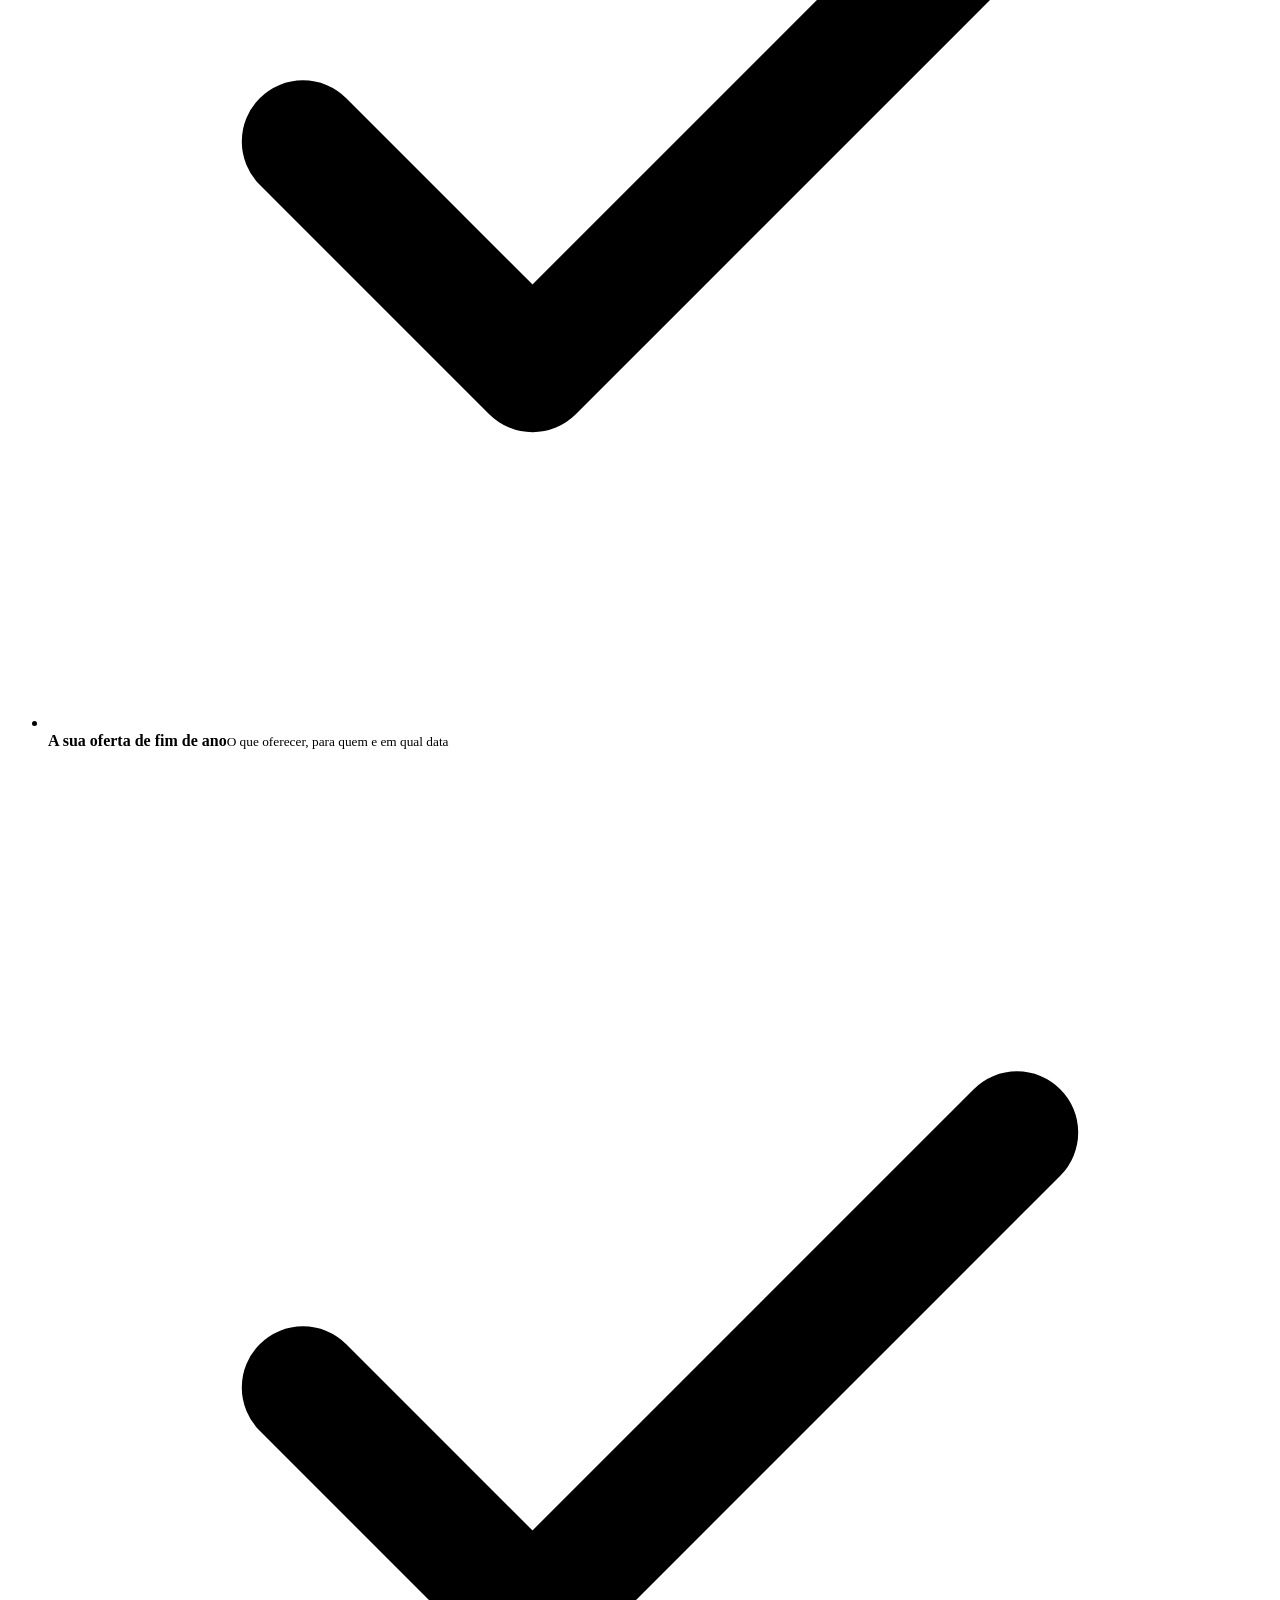
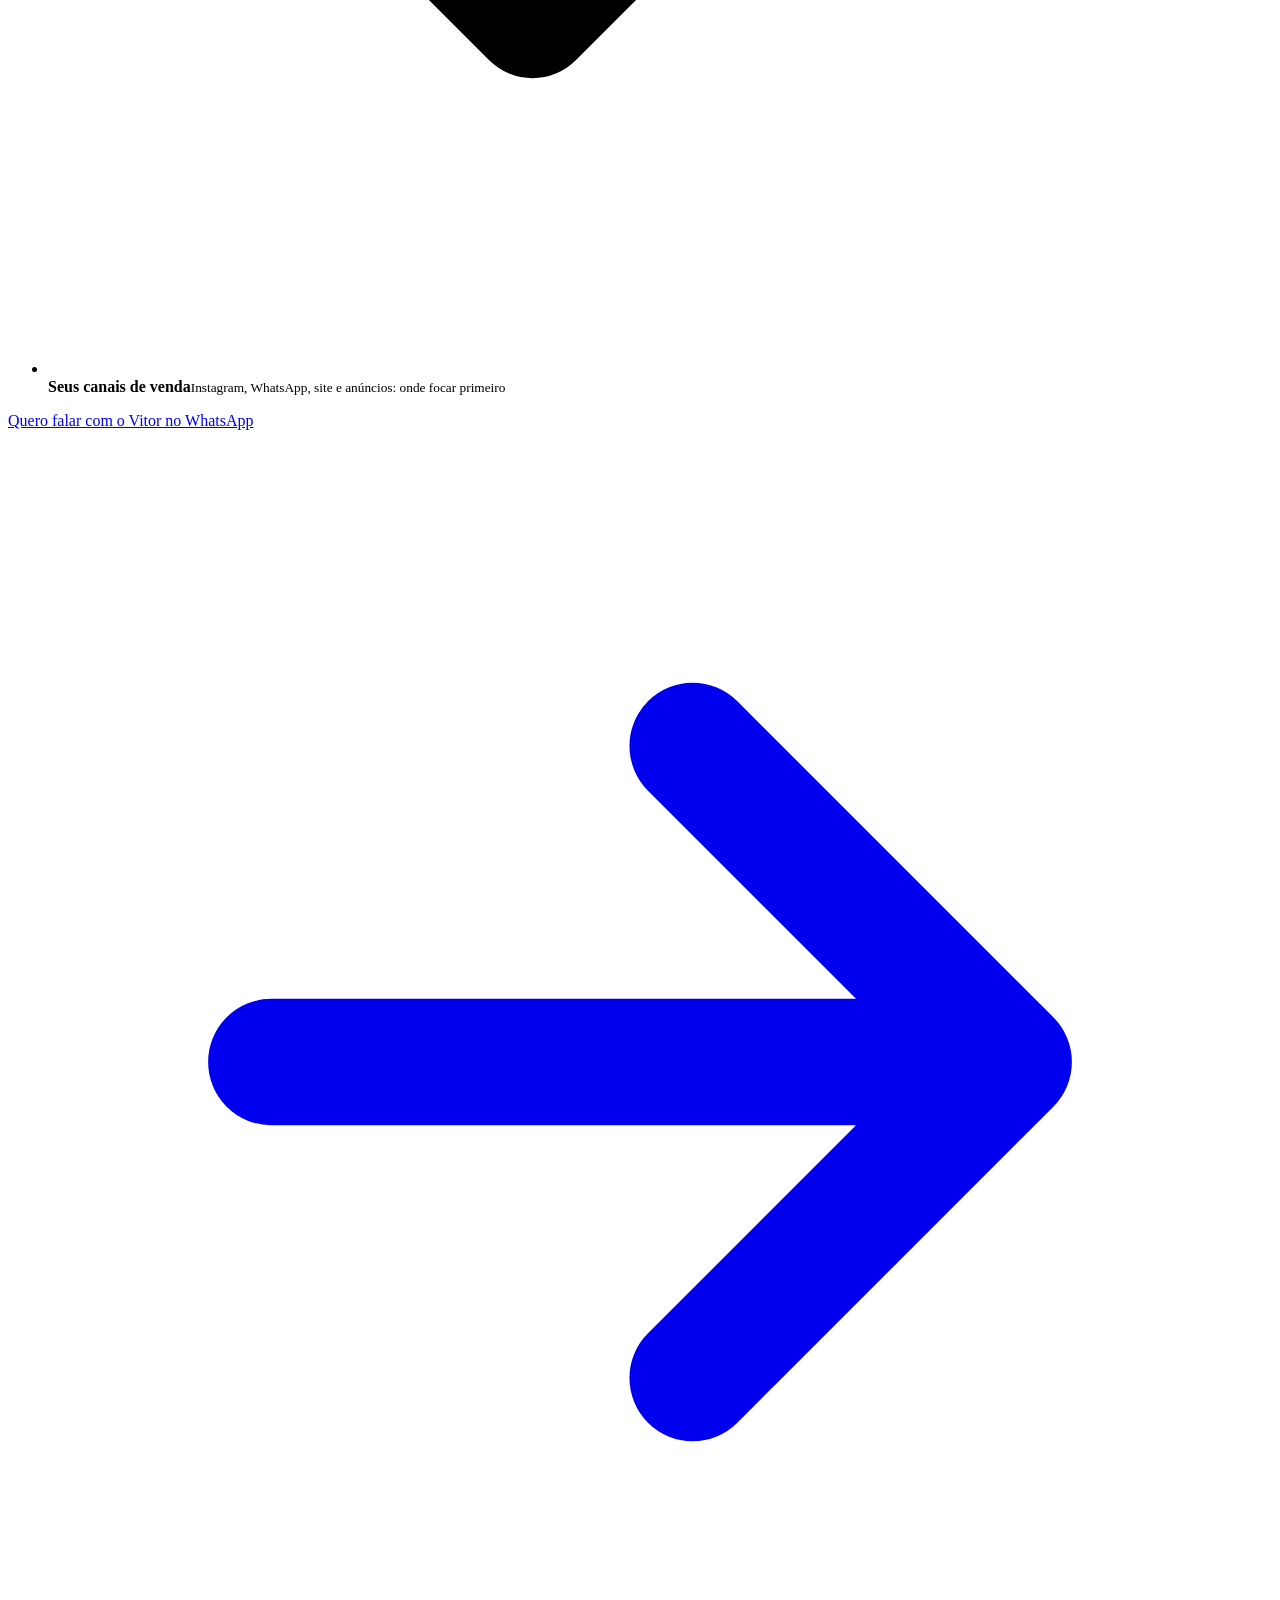
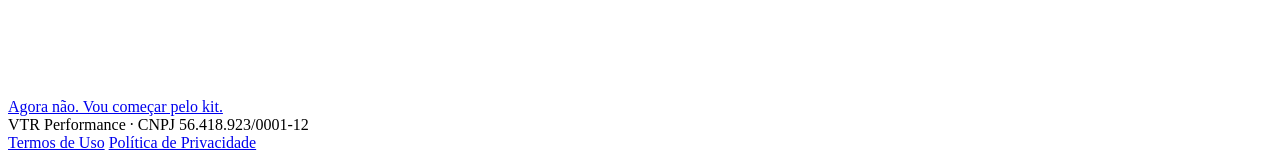
==== commit abb5f9ce: "Troca a oferta do diagnóstico por contato de consultoria no WhatsApp A consultoria passa a ser vendi" ====
--- a/kit-fim-de-ano-lp/obrigado/index.html
+++ b/kit-fim-de-ano-lp/obrigado/index.html
@@ -44,25 +44,19 @@
       </ol>
       <p class="muted" style="margin-top:20px">Não recebeu ou ficou com alguma dúvida? <a class="js-whatsapp blue" href="#">Fale comigo no WhatsApp</a>.</p>
 
-      <!-- UPSELL: diagnóstico estratégico. [CONFIRMAR o escopo da chamada antes de publicar] -->
+      <!-- CONSULTORIA: contato direto pelo WhatsApp (sem checkout por enquanto) -->
       <section class="upsell" aria-labelledby="t-upsell" style="padding:0">
         <div class="offer-card">
-          <span class="eyebrow">Antes de sair</span>
+          <span class="eyebrow">Quer ir além do kit?</span>
           <h2 id="t-upsell">Quer que eu olhe a sua loja com você?</h2>
-          <p style="margin-top:16px;color:#C5CBD6">O kit te dá o plano. No <strong>Diagnóstico Estratégico da Loja</strong>, a gente olha os números da <strong>sua</strong> loja juntos, numa chamada de 30 minutos, e você sai sabendo onde estão as maiores oportunidades para o fim de ano.</p>
+          <p style="margin-top:16px;color:#C5CBD6">O kit te dá o plano. Se você quiser aplicar com acompanhamento, eu faço <strong>consultorias individuais</strong> com lojistas: a gente olha os números da <strong>sua</strong> loja juntos e monta as prioridades para o fim de ano.</p>
           <ul class="offer-list">
             <li><svg viewBox="0 0 24 24" fill="none" stroke="currentColor" stroke-width="2.4" stroke-linecap="round" stroke-linejoin="round" aria-hidden="true"><path d="M5 12.5l4.5 4.5L19 7.5"/></svg><span><strong>Sua margem e o seu desconto</strong><small>Revisamos juntos os produtos que você quer colocar na promoção</small></span></li>
             <li><svg viewBox="0 0 24 24" fill="none" stroke="currentColor" stroke-width="2.4" stroke-linecap="round" stroke-linejoin="round" aria-hidden="true"><path d="M5 12.5l4.5 4.5L19 7.5"/></svg><span><strong>A sua oferta de fim de ano</strong><small>O que oferecer, para quem e em qual data</small></span></li>
             <li><svg viewBox="0 0 24 24" fill="none" stroke="currentColor" stroke-width="2.4" stroke-linecap="round" stroke-linejoin="round" aria-hidden="true"><path d="M5 12.5l4.5 4.5L19 7.5"/></svg><span><strong>Seus canais de venda</strong><small>Instagram, WhatsApp, site e anúncios: onde focar primeiro</small></span></li>
-            <li><svg viewBox="0 0 24 24" fill="none" stroke="currentColor" stroke-width="2.4" stroke-linecap="round" stroke-linejoin="round" aria-hidden="true"><path d="M5 12.5l4.5 4.5L19 7.5"/></svg><span><strong>3 prioridades para as próximas semanas</strong><small>Você sai da chamada sabendo o que fazer primeiro</small></span></li>
           </ul>
-          <div class="price">
-            <span class="only">Chamada de 30 minutos com o Vitor</span>
-            <div class="value" aria-label="97 reais"><span class="cur">R$</span><span class="num">97</span></div>
-            <span class="terms">Agendamento logo após o pagamento</span>
-          </div>
-          <a class="btn js-upsell" href="#">Quero o meu diagnóstico <svg viewBox="0 0 24 24" fill="none" stroke="currentColor" stroke-width="2.4" stroke-linecap="round" stroke-linejoin="round" aria-hidden="true"><path d="M5 12h14M13 6l6 6-6 6"/></svg></a>
-          <a class="link-plain" href="/">Não, obrigado. Vou começar só com o kit.</a>
+          <a class="btn js-whatsapp" data-wa-text="Oi, Vitor! Comprei o Kit Fim de Ano e quero saber como funciona a consultoria para a minha loja." href="#">Quero falar com o Vitor no WhatsApp <svg viewBox="0 0 24 24" fill="none" stroke="currentColor" stroke-width="2.4" stroke-linecap="round" stroke-linejoin="round" aria-hidden="true"><path d="M5 12h14M13 6l6 6-6 6"/></svg></a>
+          <a class="link-plain" href="/">Agora não. Vou começar pelo kit.</a>
         </div>
       </section>
     </div>
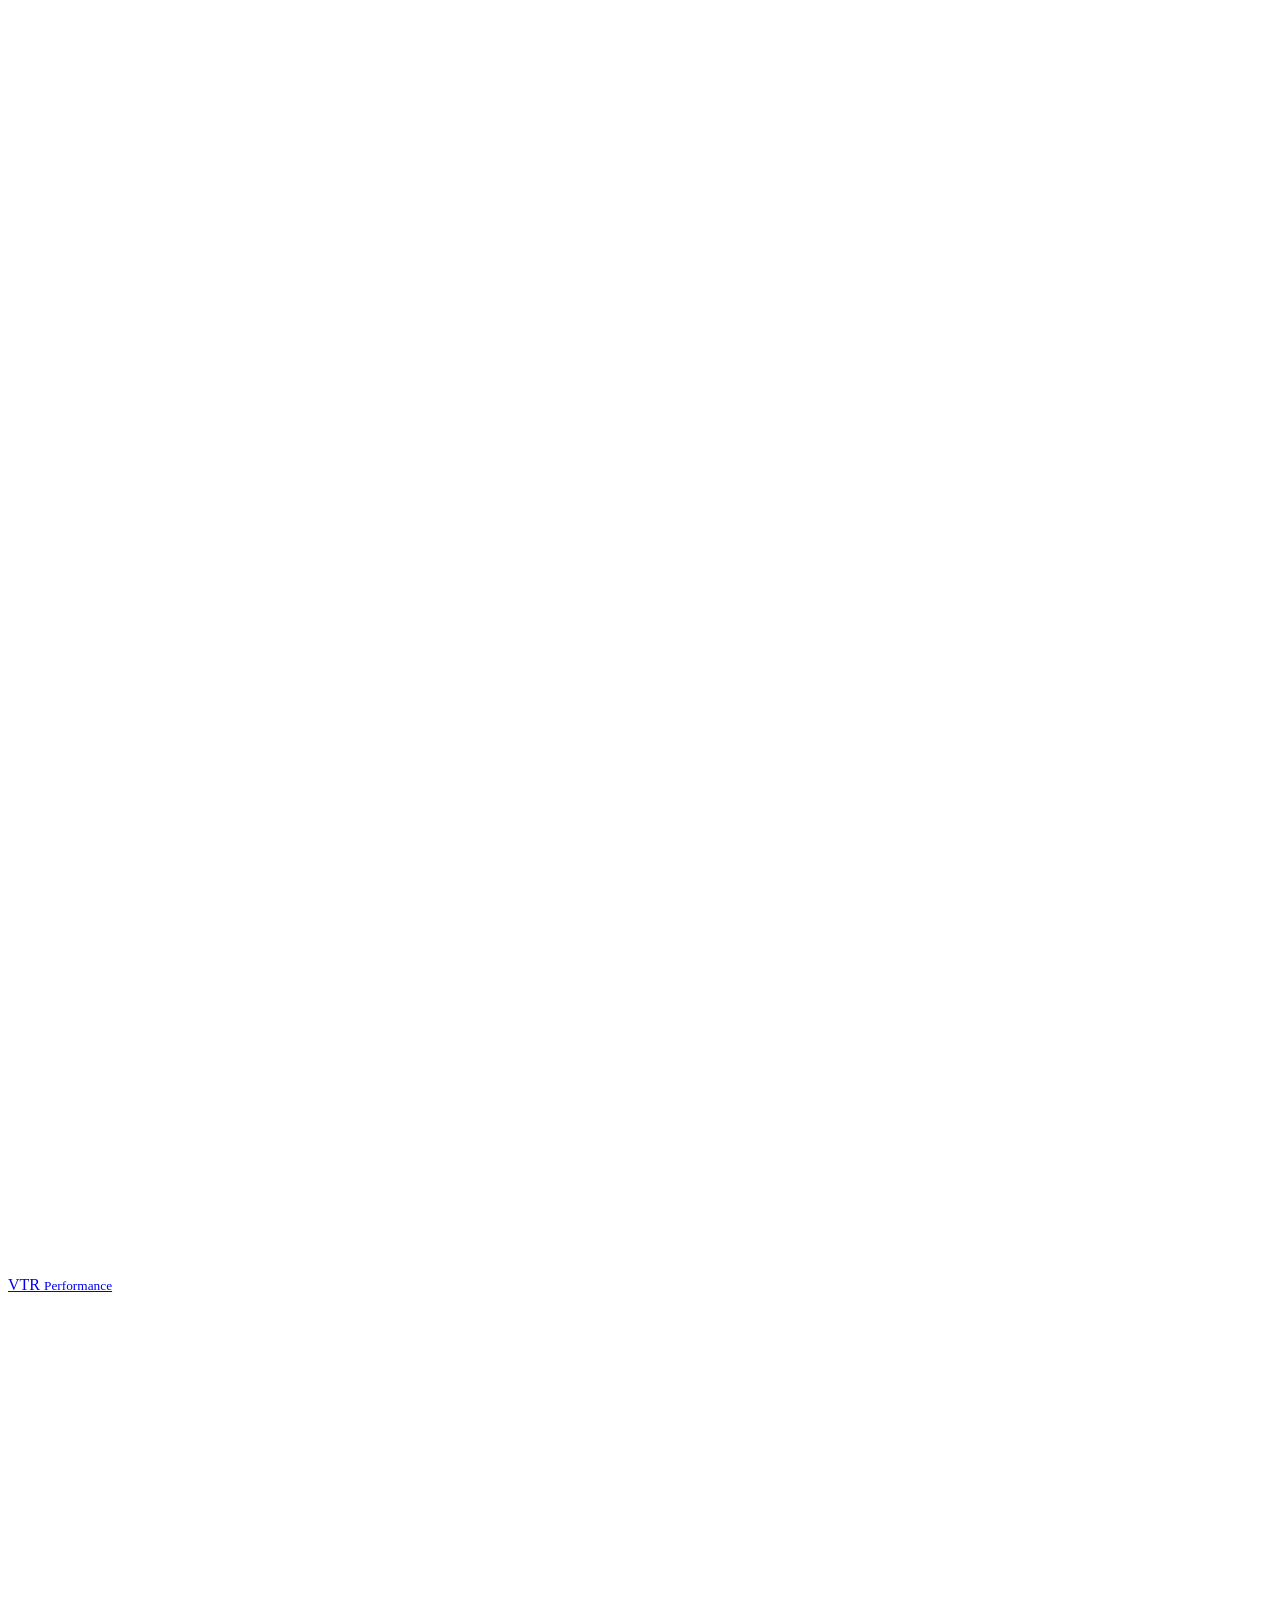
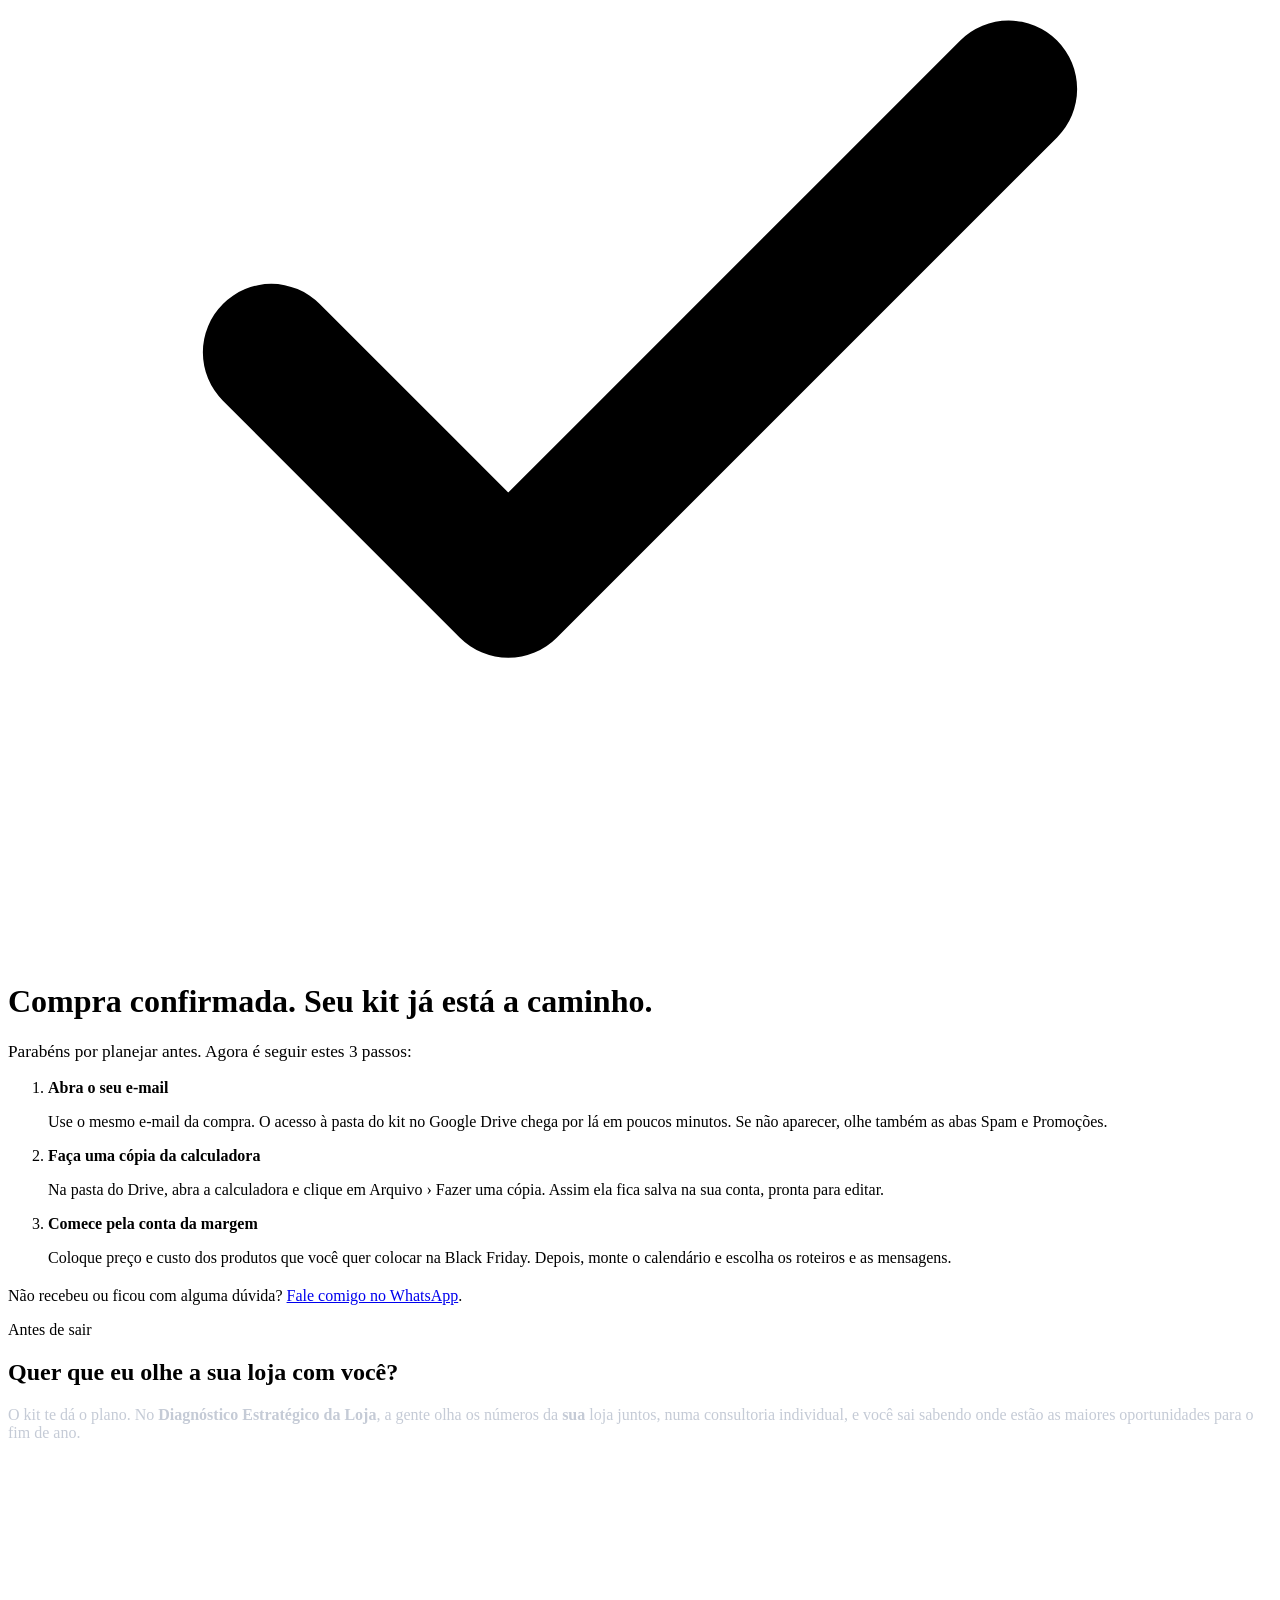
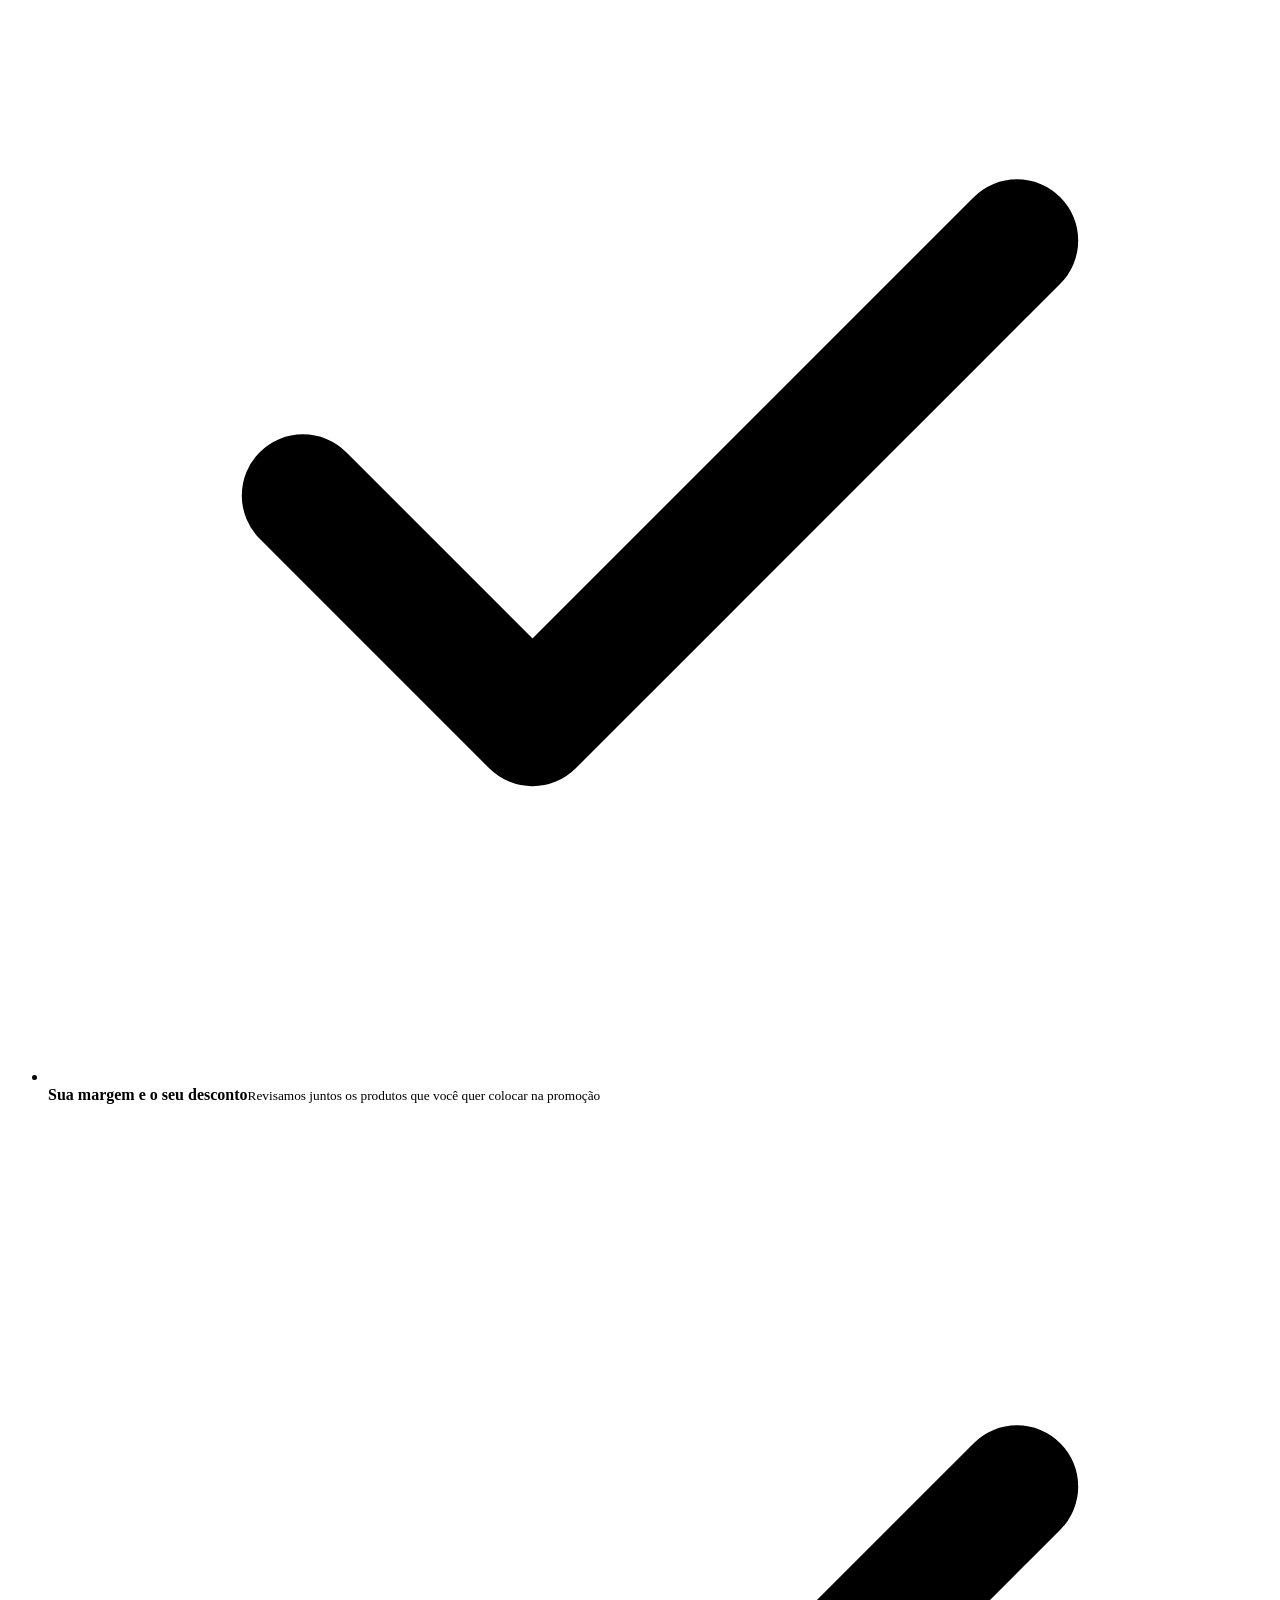
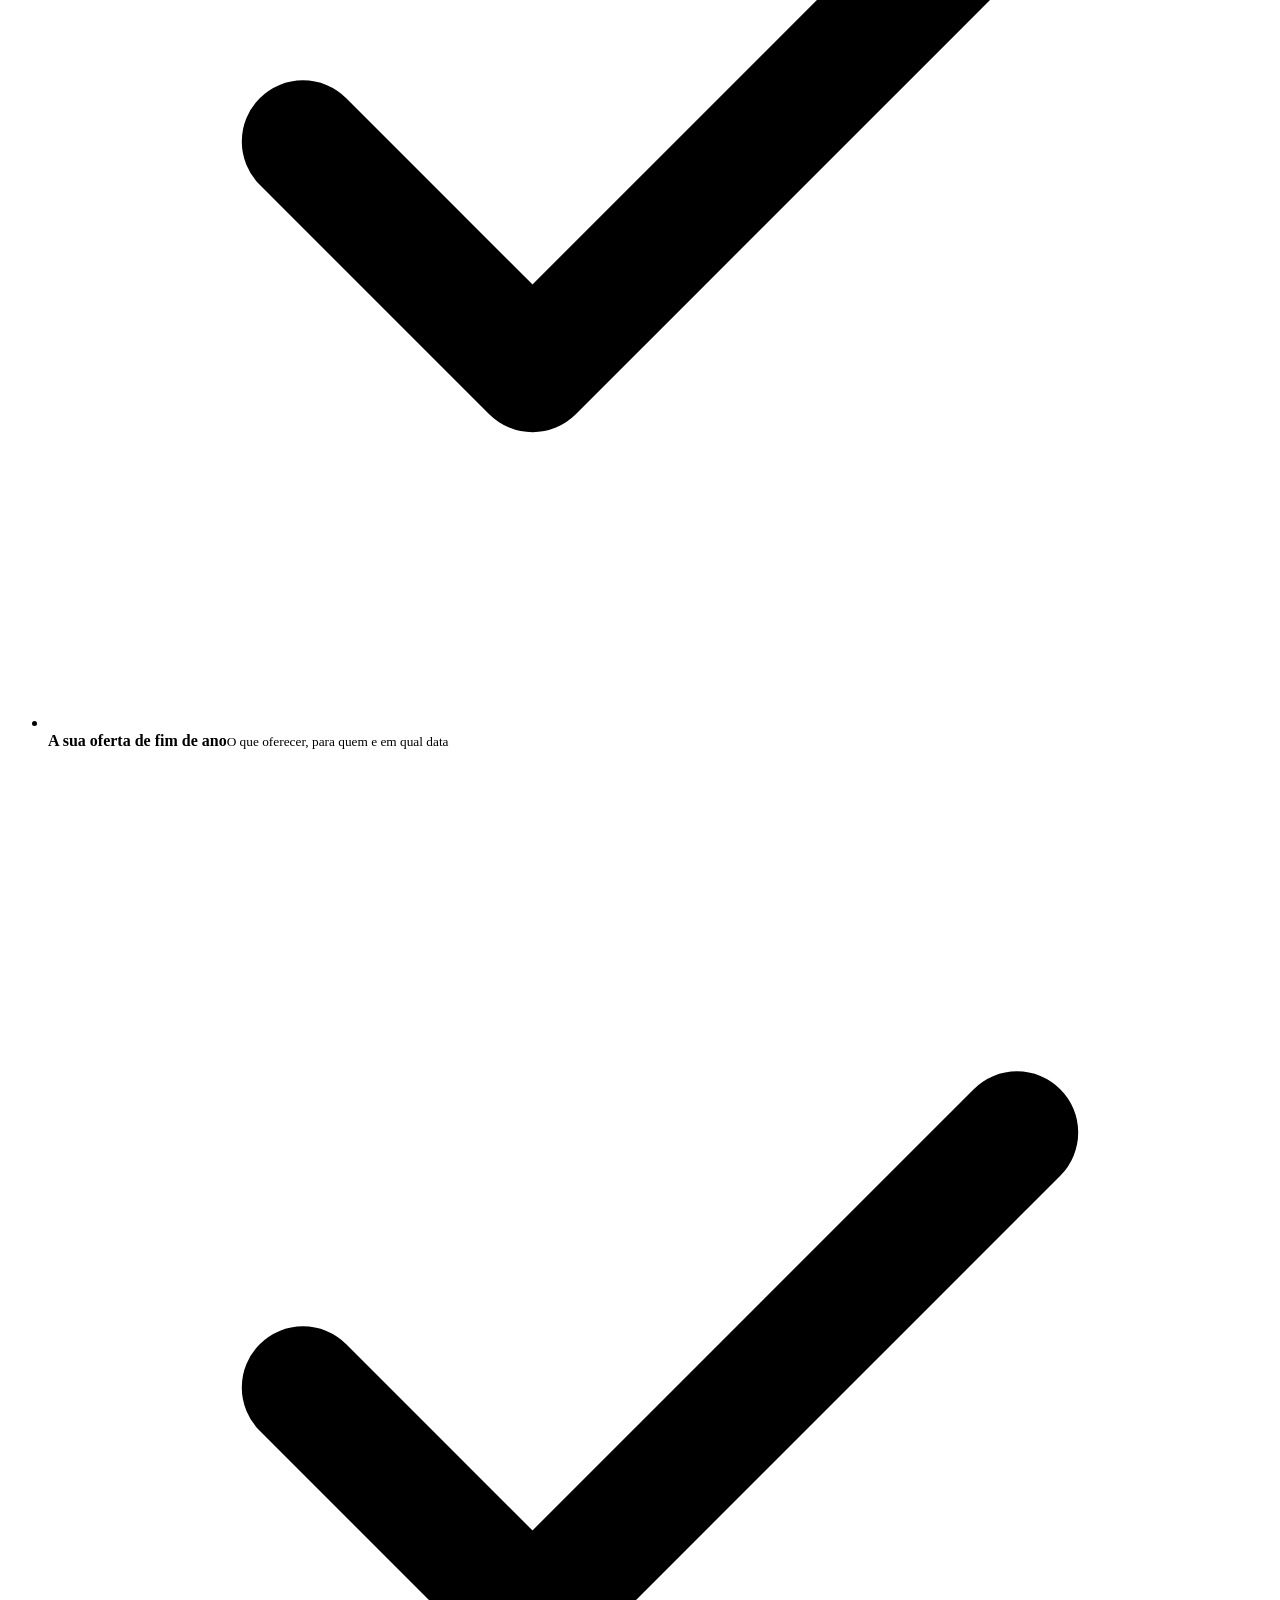
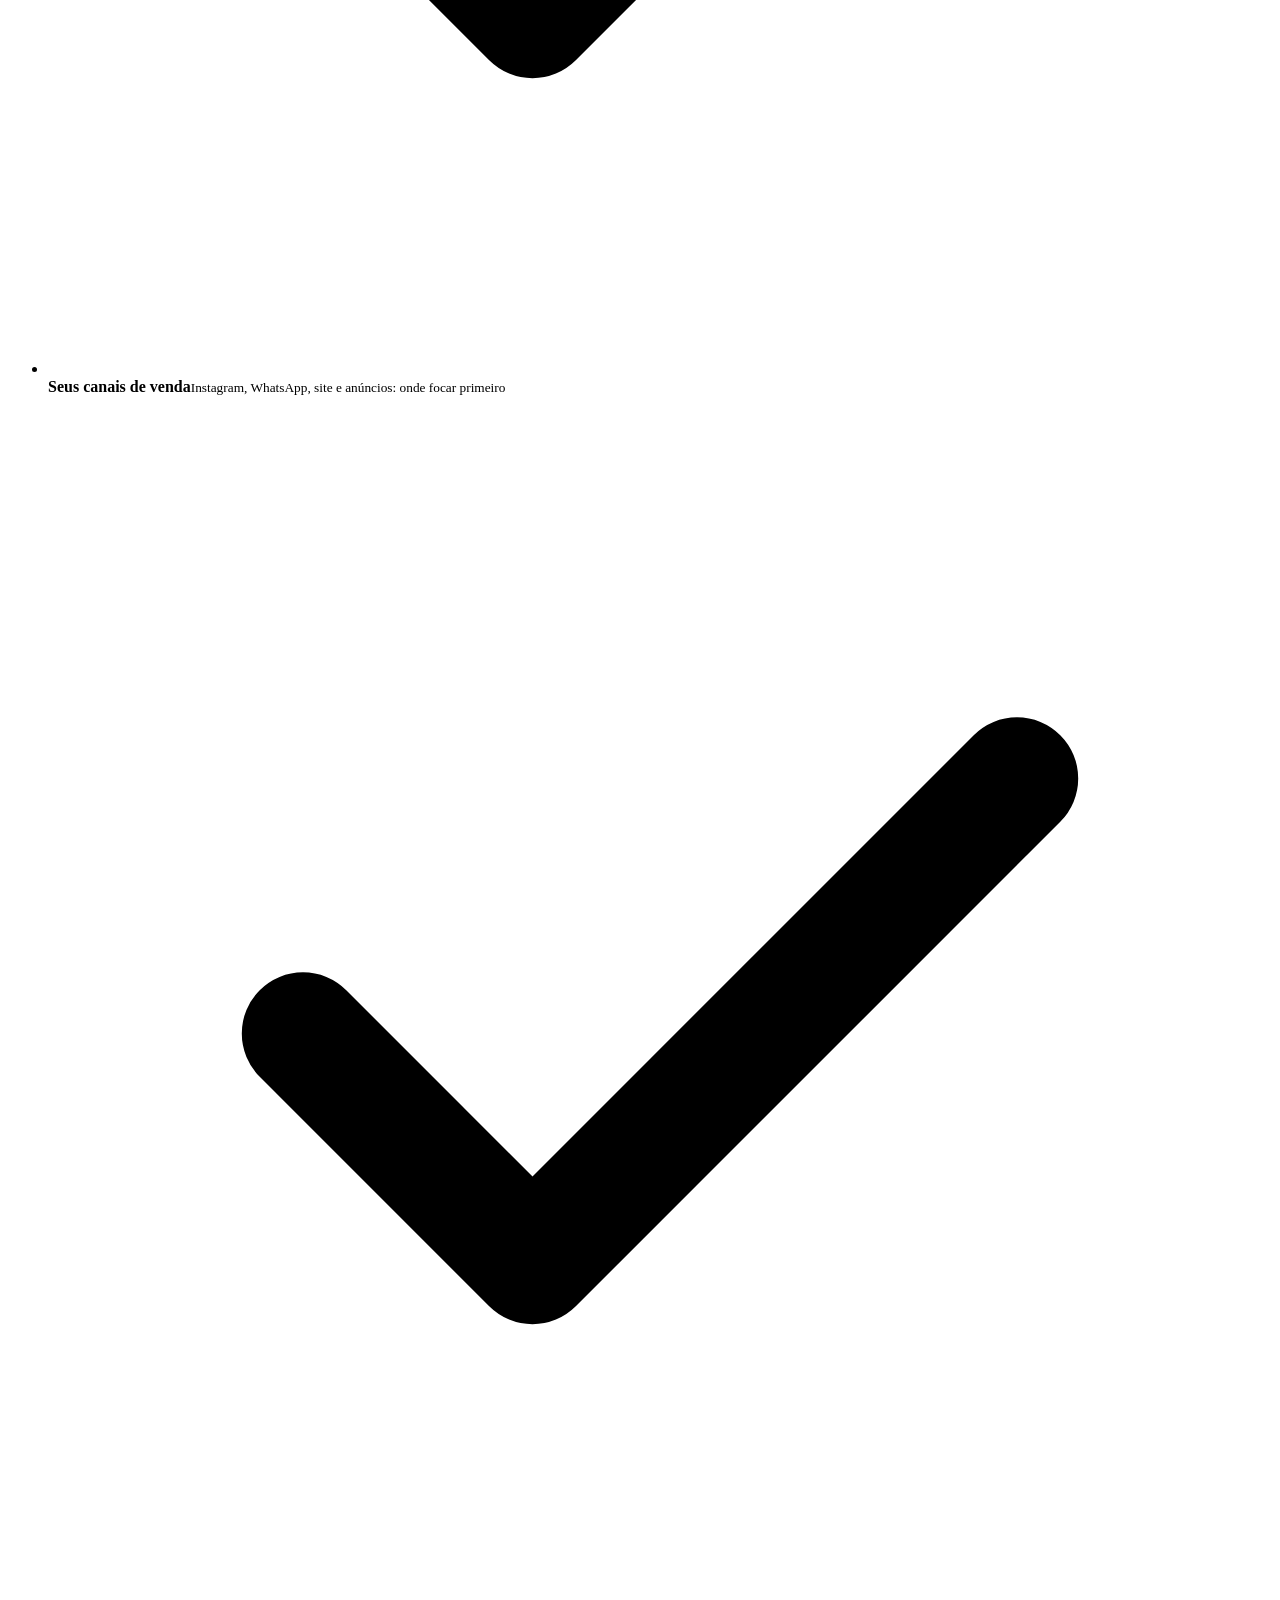
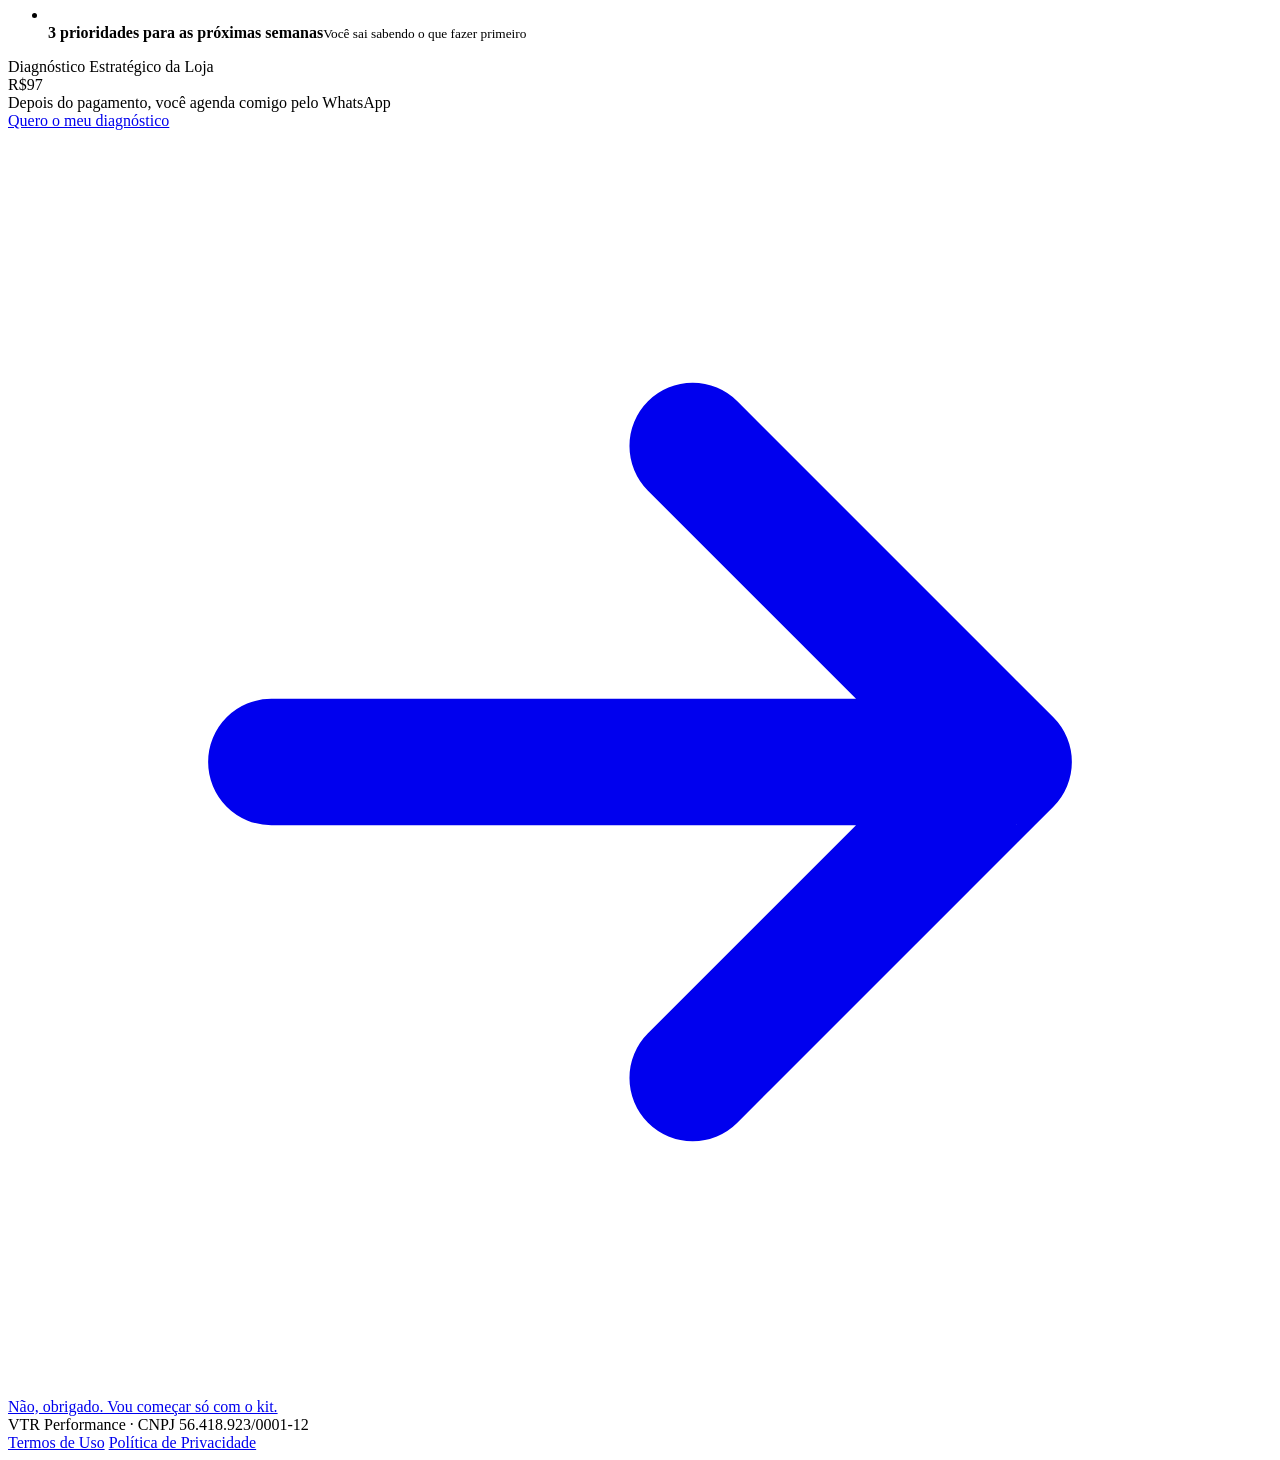
==== commit 6b0d988c: "Aplica ajustes finais: mockup da planilha real, contador, diagnóstico e formatos - Mockup e imagem O" ====
--- a/kit-fim-de-ano-lp/obrigado/index.html
+++ b/kit-fim-de-ano-lp/obrigado/index.html
@@ -44,19 +44,25 @@
       </ol>
       <p class="muted" style="margin-top:20px">Não recebeu ou ficou com alguma dúvida? <a class="js-whatsapp blue" href="#">Fale comigo no WhatsApp</a>.</p>
 
-      <!-- CONSULTORIA: contato direto pelo WhatsApp (sem checkout por enquanto) -->
+      <!-- UPSELL: Diagnóstico Estratégico da Loja (R$ 97). Link em UPSELL_URL, no topo de assets/main.js -->
       <section class="upsell" aria-labelledby="t-upsell" style="padding:0">
         <div class="offer-card">
-          <span class="eyebrow">Quer ir além do kit?</span>
+          <span class="eyebrow">Antes de sair</span>
           <h2 id="t-upsell">Quer que eu olhe a sua loja com você?</h2>
-          <p style="margin-top:16px;color:#C5CBD6">O kit te dá o plano. Se você quiser aplicar com acompanhamento, eu faço <strong>consultorias individuais</strong> com lojistas: a gente olha os números da <strong>sua</strong> loja juntos e monta as prioridades para o fim de ano.</p>
+          <p style="margin-top:16px;color:#C5CBD6">O kit te dá o plano. No <strong>Diagnóstico Estratégico da Loja</strong>, a gente olha os números da <strong>sua</strong> loja juntos, numa consultoria individual, e você sai sabendo onde estão as maiores oportunidades para o fim de ano.</p>
           <ul class="offer-list">
             <li><svg viewBox="0 0 24 24" fill="none" stroke="currentColor" stroke-width="2.4" stroke-linecap="round" stroke-linejoin="round" aria-hidden="true"><path d="M5 12.5l4.5 4.5L19 7.5"/></svg><span><strong>Sua margem e o seu desconto</strong><small>Revisamos juntos os produtos que você quer colocar na promoção</small></span></li>
             <li><svg viewBox="0 0 24 24" fill="none" stroke="currentColor" stroke-width="2.4" stroke-linecap="round" stroke-linejoin="round" aria-hidden="true"><path d="M5 12.5l4.5 4.5L19 7.5"/></svg><span><strong>A sua oferta de fim de ano</strong><small>O que oferecer, para quem e em qual data</small></span></li>
             <li><svg viewBox="0 0 24 24" fill="none" stroke="currentColor" stroke-width="2.4" stroke-linecap="round" stroke-linejoin="round" aria-hidden="true"><path d="M5 12.5l4.5 4.5L19 7.5"/></svg><span><strong>Seus canais de venda</strong><small>Instagram, WhatsApp, site e anúncios: onde focar primeiro</small></span></li>
+            <li><svg viewBox="0 0 24 24" fill="none" stroke="currentColor" stroke-width="2.4" stroke-linecap="round" stroke-linejoin="round" aria-hidden="true"><path d="M5 12.5l4.5 4.5L19 7.5"/></svg><span><strong>3 prioridades para as próximas semanas</strong><small>Você sai sabendo o que fazer primeiro</small></span></li>
           </ul>
-          <a class="btn js-whatsapp" data-wa-text="Oi, Vitor! Comprei o Kit Fim de Ano e quero saber como funciona a consultoria para a minha loja." href="#">Quero falar com o Vitor no WhatsApp <svg viewBox="0 0 24 24" fill="none" stroke="currentColor" stroke-width="2.4" stroke-linecap="round" stroke-linejoin="round" aria-hidden="true"><path d="M5 12h14M13 6l6 6-6 6"/></svg></a>
-          <a class="link-plain" href="/">Agora não. Vou começar pelo kit.</a>
+          <div class="price">
+            <span class="only">Diagnóstico Estratégico da Loja</span>
+            <div class="value" aria-label="97 reais"><span class="cur">R$</span><span class="num">97</span></div>
+            <span class="terms">Depois do pagamento, você agenda comigo pelo WhatsApp</span>
+          </div>
+          <a class="btn js-upsell" href="#">Quero o meu diagnóstico <svg viewBox="0 0 24 24" fill="none" stroke="currentColor" stroke-width="2.4" stroke-linecap="round" stroke-linejoin="round" aria-hidden="true"><path d="M5 12h14M13 6l6 6-6 6"/></svg></a>
+          <a class="link-plain" href="/">Não, obrigado. Vou começar só com o kit.</a>
         </div>
       </section>
     </div>
